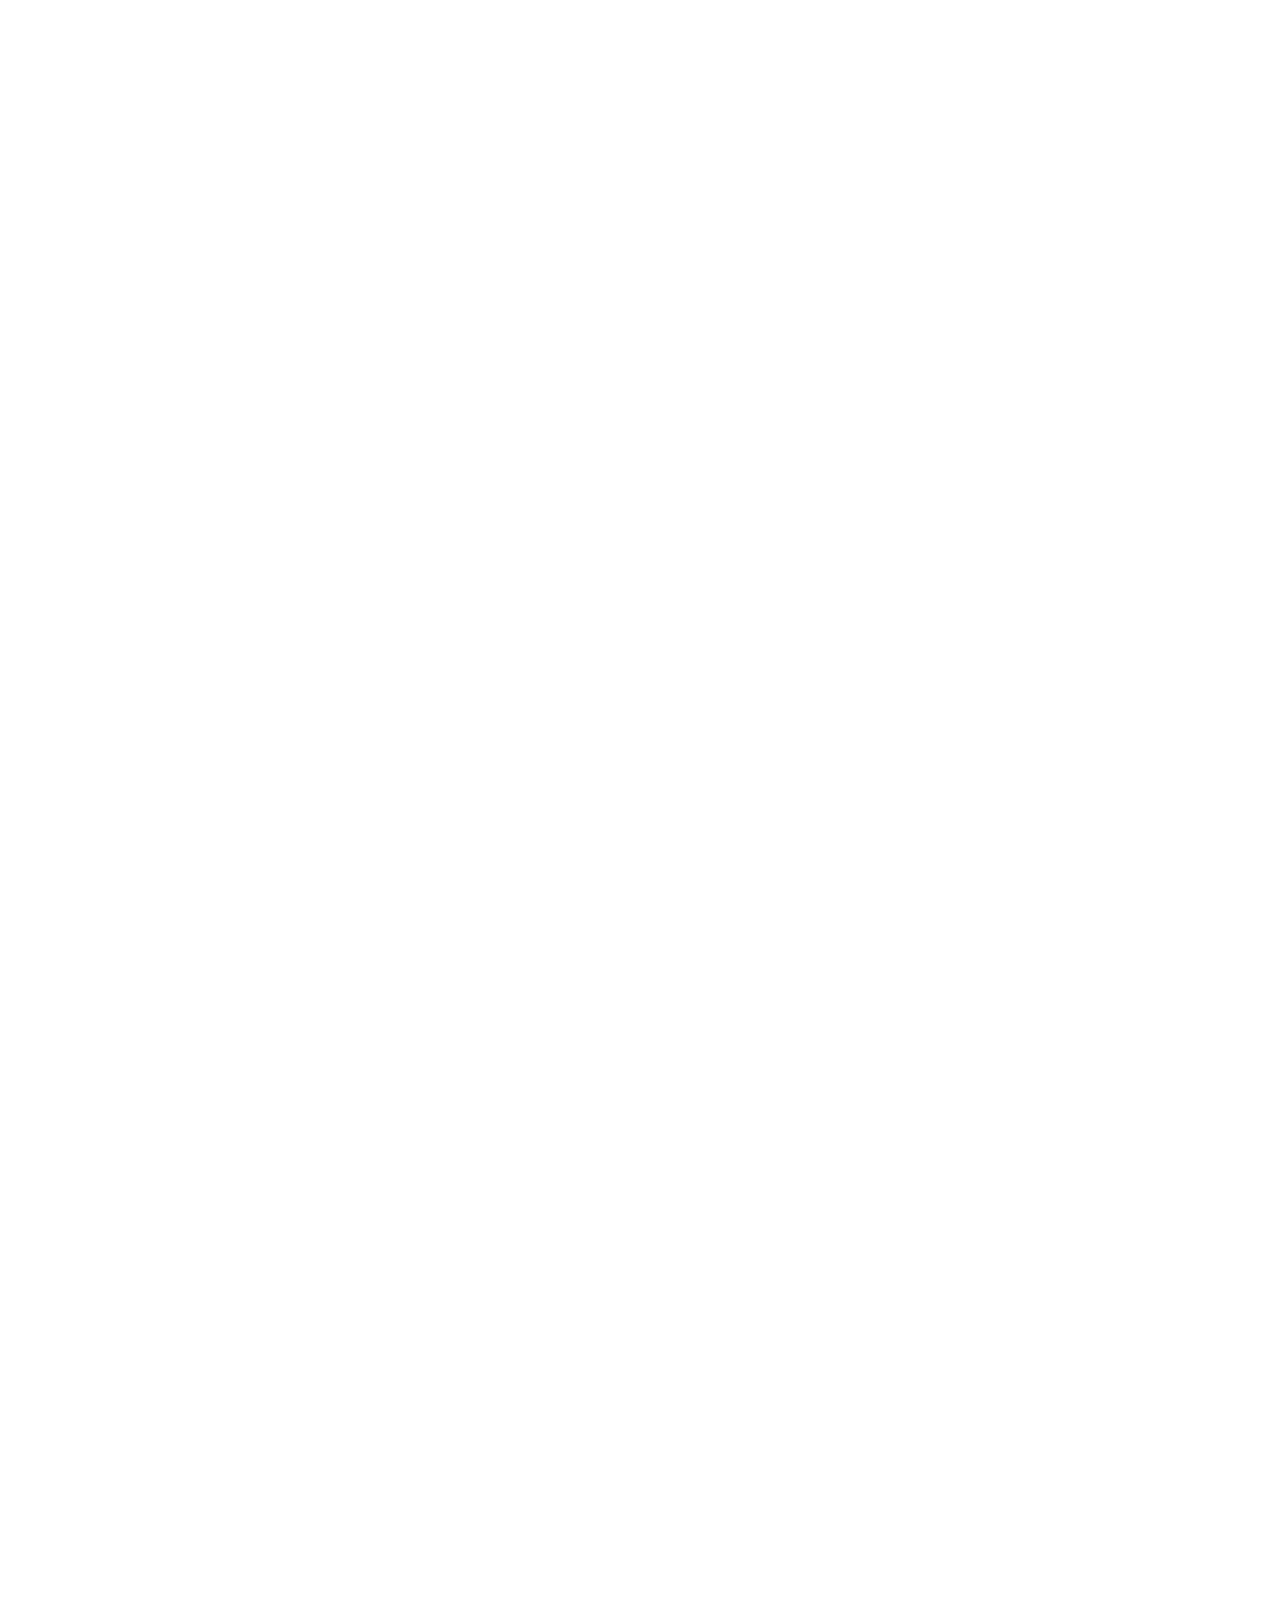
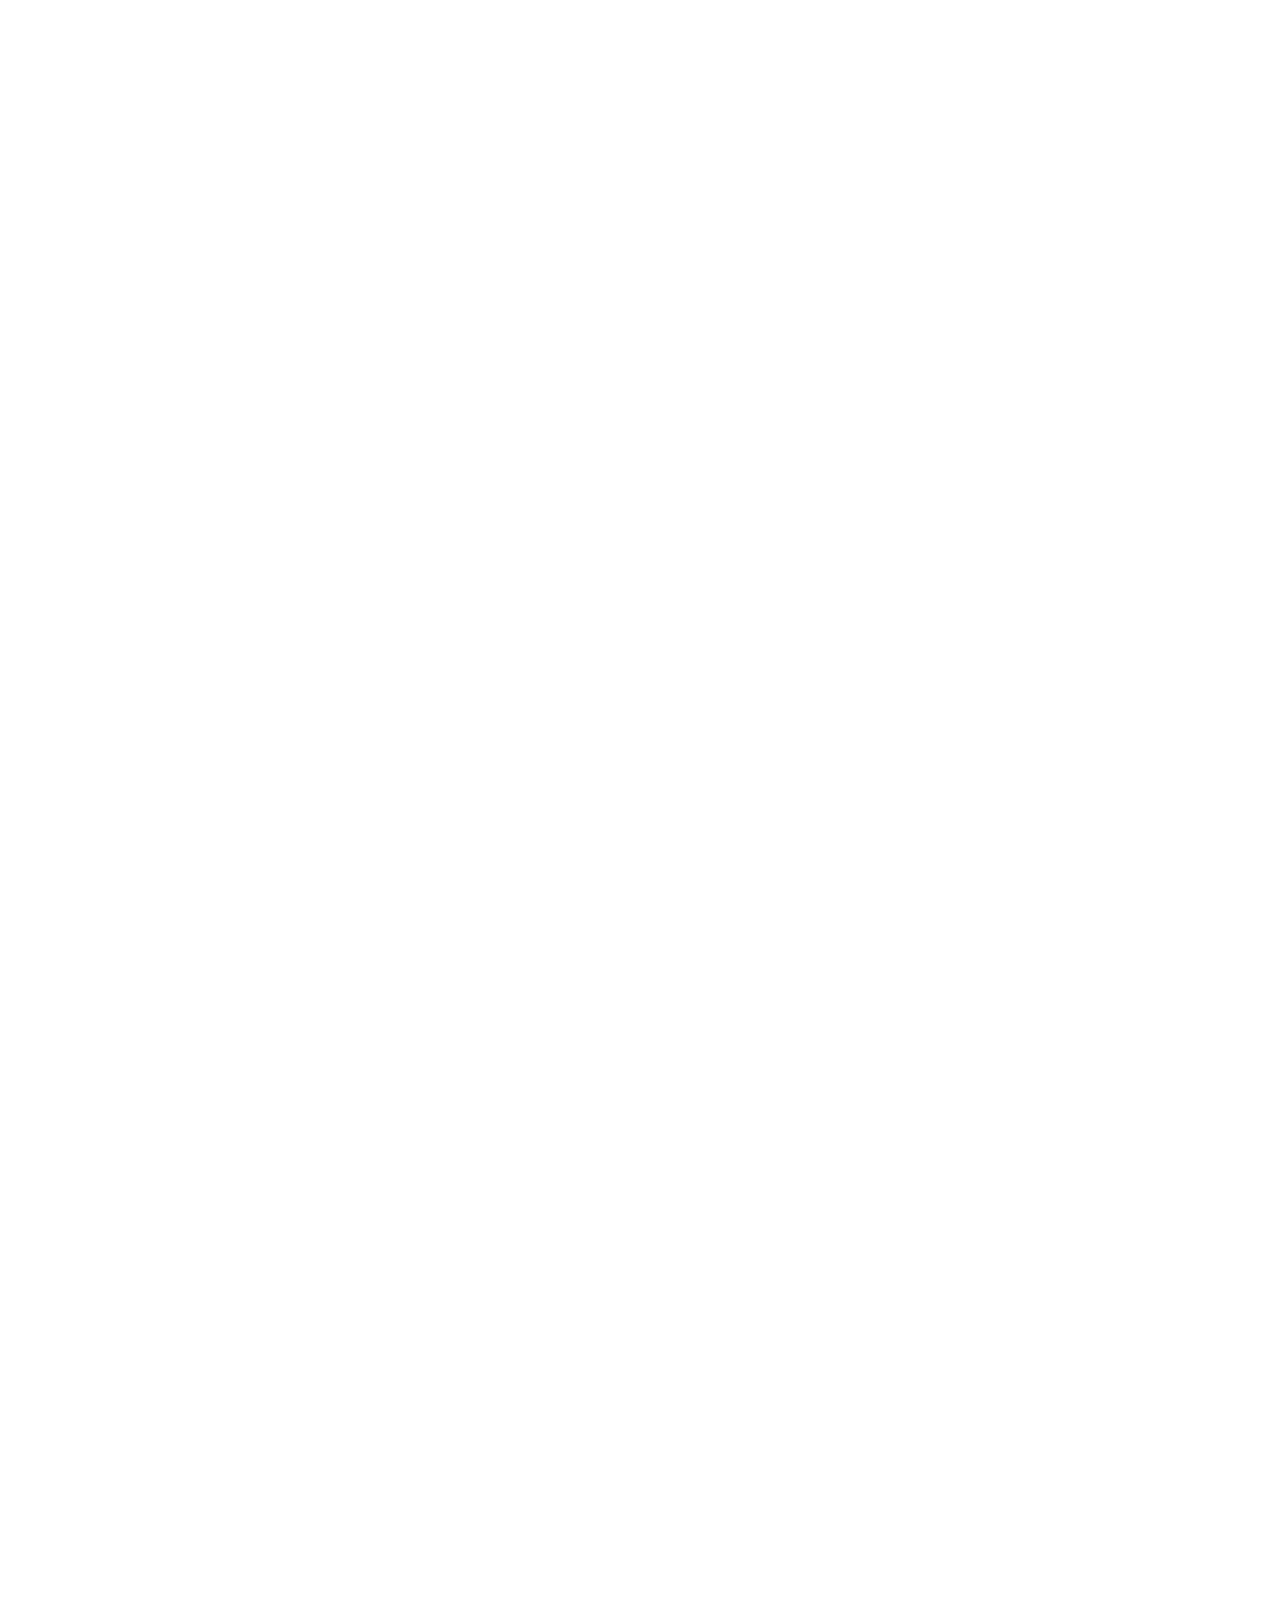
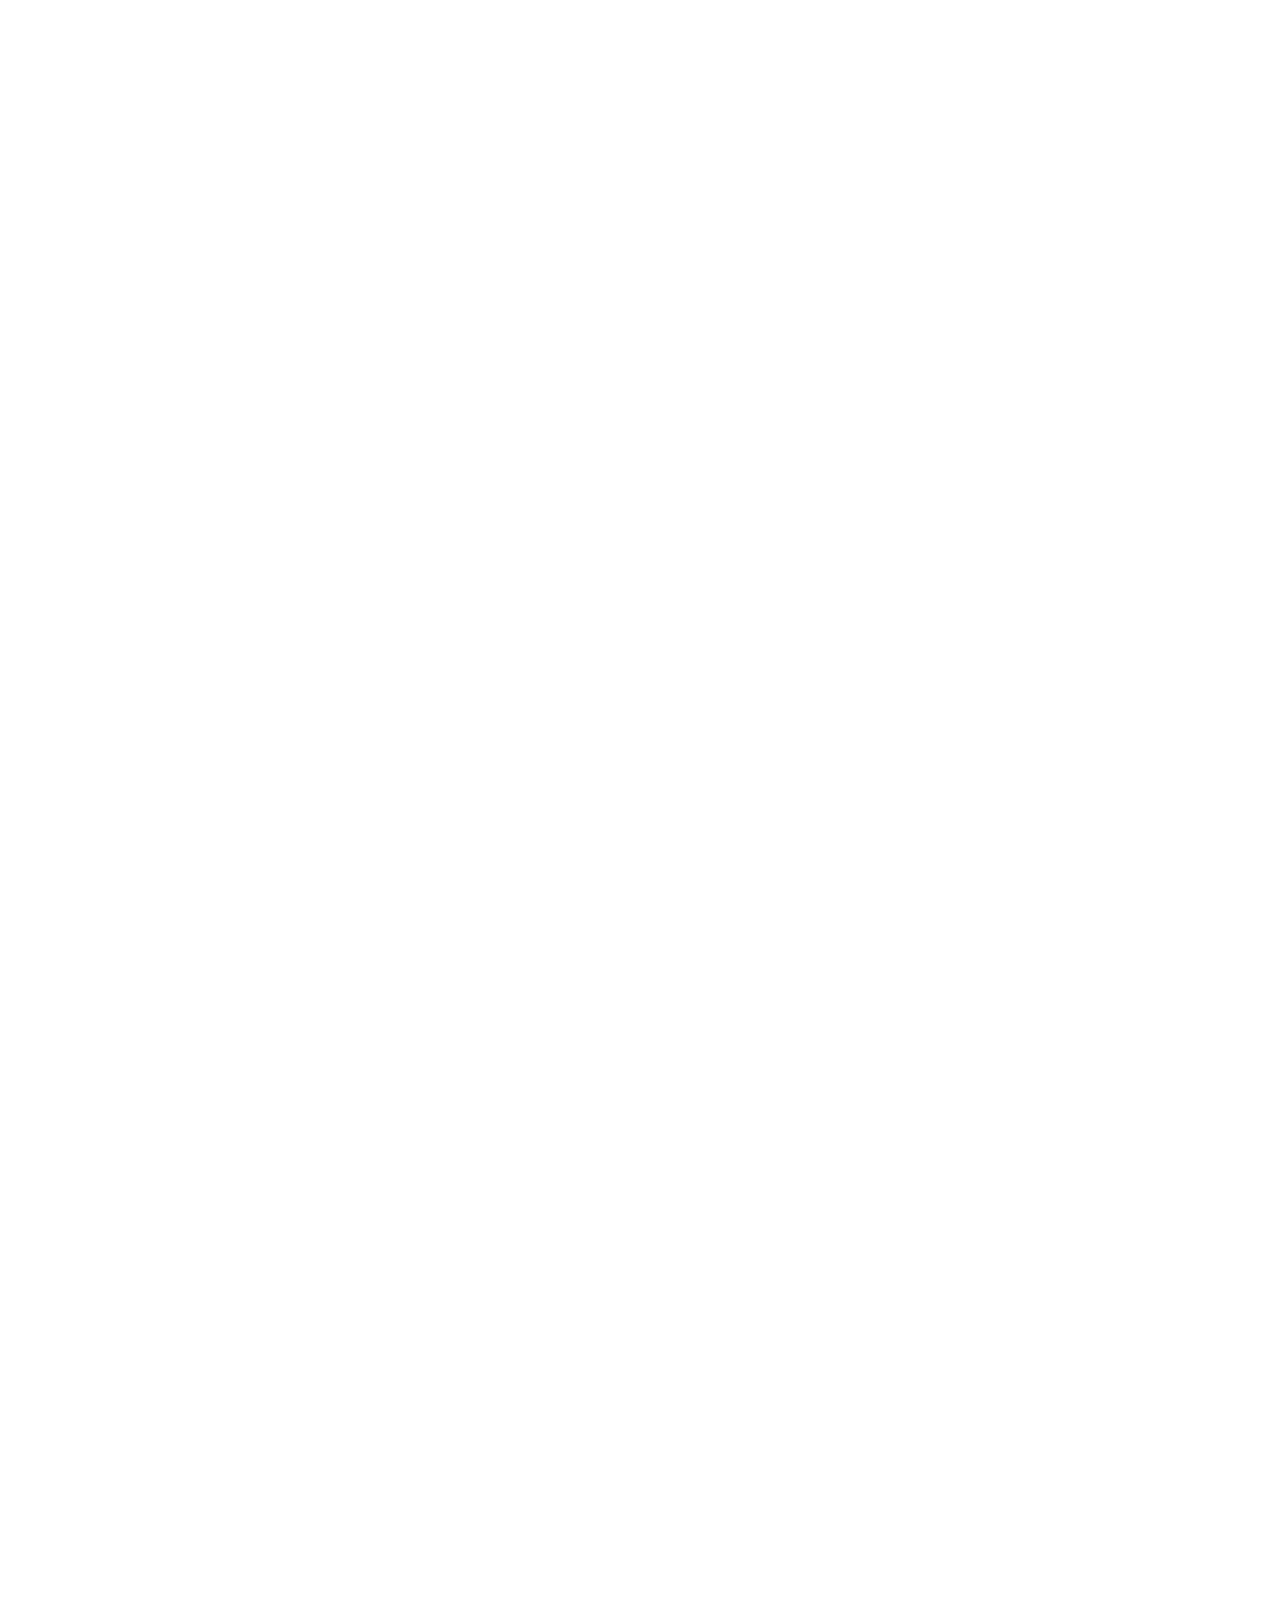
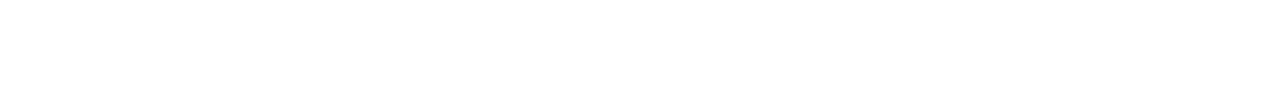
==== index.html @ c651c65e "make index" ====
<!--
Google IO 2012 HTML5 Slide Template

Authors: Eric Bidelman <ebidel@gmail.com>
         Luke Mahé <lukem@google.com>

URL: https://code.google.com/p/io-2012-slides
-->
<!DOCTYPE html>
<html>
<head>
  <title>Google IO 2012 catch-up!</title>
  <meta charset="utf-8">
  <meta http-equiv="X-UA-Compatible" content="chrome=1">
  <!--<meta name="viewport" content="width=device-width, initial-scale=1.0, minimum-scale=1.0">-->
  <!--<meta name="viewport" content="width=device-width, initial-scale=1.0">-->
  <!--This one seems to work all the time, but really small on ipad-->
  <!--<meta name="viewport" content="initial-scale=0.4">-->
  <meta name="apple-mobile-web-app-capable" content="yes">
  <link rel="stylesheet" media="all" href="theme/css/default.css">
  <link rel="stylesheet" media="only screen and (max-device-width: 480px)" href="theme/css/phone.css">
  <base target="_blank"> <!-- This amazingness opens all links in a new tab. -->
  <script data-main="js/slides" src="js/require-1.0.8.min.js"></script>
</head>
<body style="opacity: 0">

<slides class="layout-widescreen">

  <slide class="logoslide nobackground">
    <article class="flexbox vcenter">
      <span><img src="images/google_developers_logo.png"></span>
    </article>
  </slide>

  <slide class="title-slide segue nobackground">
    <aside class="gdbar"><img src="images/google_developers_icon_128.png"></aside>
    <!-- The content of this hgroup is replaced programmatically through the slide_config.json. -->
    <hgroup class="auto-fadein">
    
      <h1 data-config-title>aaaa<!-- populated from slide_config.json --></h1>
      <h2 data-config-subtitle><!-- populated from slide_config.json --></h2>
      <p data-config-presenter><!-- populated from slide_config.json --></p>
      
    </hgroup>
  </slide>

  <slide>
    <hgroup>
      <h2>Google I/Oって何？</h2>
    </hgroup>
    <article>
    <img src="images/27-09_37_22-01-_MG_0013.jpg" align="right" width="40%" class="reflect" alt="Description" title="Description">
    <li>Google Innovation in the Open</li><br>
      <ul>
        <li>Google主催の開発者イベント。<br>
          <ul>
            <li>Googleやオープンテクノロジを使ったウェブアプリケーションを主題とする。</li><br>
          </ul>
        </li>
        <li>2008年から毎年5月に、サンフランシスコで開催されている。</li><br>
        <li>最新端末が参加者全員に無償配布される。</li>
      </ul>
      <footer class="source">Google Developers .</footer>
    </article>
  </slide>

  <slide>
    <hgroup>
      <h2>会場の様子</h2>
    </hgroup>
    <article>
      <img src="images/27-08_28_54-01-_MG_0075.jpg" width="75%" class="reflect" alt="Description" title="Description">
      <footer class="source">Google Developers .</footer>
    </article>
  </slide>

  <slide>
    <hgroup>
      <h2>会場の様子</h2>
    </hgroup>
    <article>
      <img src="images/27-08_39_38-01-_MG_0172.jpg" width="75%" class="reflect" alt="Description" title="Description">
      <footer class="source">Google Developers .</footer>
    </article>
  </slide>

  <slide>
    <hgroup>
      <h2>会場の様子</h2>
    </hgroup>
    <article>
      <img src="images/_MG_7759.jpg" width="75%" class="reflect" alt="Description" title="Description">
      <footer class="source">Google Developers .</footer>
    </article>
  </slide>

  <slide>
    <hgroup>
      <h2>会場の様子</h2>
    </hgroup>
    <article>
      <img src="images/27-21_45_22-01-_MG_0387.jpg" width="75%" class="reflect" alt="Description" title="Description">
      <footer class="source">Google Developers .</footer>
    </article>
  </slide>

  <slide>
    <hgroup>
      <h2>私が注目した発表タイトル</h2>
    </hgroup>
    <article>
    <ul>
      <li>Android 4.1</li>
      <li>Nexus 7</li>
      <li>Nexus Q</li>
      <li>chromebox</li>
      <li>ADK2(ADK2012)</li>
      <li>Google Glass</li>
      <li>Google Compute Engine</li>
    </ul>
    </article>
  </slide>

  <slide class="thank-you-slide segue nobackground">
    <aside class="gdbar right"><img src="images/google_developers_icon_128.png"></aside>
    <article class="flexbox vleft auto-fadein">
      <h2>&lt;乞うご期待&gt;</h2>
      <p></p>
    </article>
    <p class="auto-fadein" data-config-contact>
      <!-- populated from slide_config.json -->
    </p>
  </slide>

  <slide>
    <hgroup>
      <h2>Android 4.1</h2>
    </hgroup>
    <article>
    <img src="images/27-09_37_22-01-_MG_0013.jpg" align="right" width="40%" class="reflect" alt="Description" title="Description">
    <ul>
      <li>とにかく早くなった！Chromeブラウザも早くなった！
        <ul>
          <li>Chromeブラウザが標準になったのでPhoneGapで作ったアプリも早くなるはず！</li>
        </ul>
      </li>
    </ul>
    <footer class="source">https://plus.google.com/u/1/photos/111395306401981598462/albums/5754350847381371809/5758812696711322530 : Google Developers .</footer>
    </article>
  </slide>

  <slide>
    <hgroup>
      <h2>Slide with Bullets that Build</h2>
      <h3>Subtitle Placeholder</h3>
    </hgroup>
    <article>
      <p>A list where items build:</p>
      <ul class="build">
        <li>Pressing 'h' highlights code snippets</li>
        <li>Pressing 'p' toggles speaker notes (if they're on the current slide)</li>
        <li>Pressing 'f' toggles fullscreen viewing</li>
        <li>Pressing 'w' toggles widescreen</li>
        <li>Pressing 'o' toggles overview mode</li>
        <li>Pressing 'ESC' toggles off these goodies</li>
      </ul>
      <p>Another list, but items fade as they build:</p>
      <ul class="build fade">
        <li>Hover over me!</li>
        <li>Hover over me!</li>
        <li>Hover over me!</li>
      </ul>
    </article>
  </slide>

  <slide>
    <hgroup>
      <h2>Slide with (Smaller Font)</h2>
    </hgroup>
    <article class="smaller">
      <ul>
        <li>All <a href="http://google.com">links</a> open in new tabs.</li>
        <li>To change that this, add <code>target="_self"</code> to the link.</li>
      </ul>
    </article>
  </slide>

  <slide hidden>
    Hidden slides are left out of the presentation.
  </slide>

  <slide>
    <hgroup>
      <h2>Code Slide (with Subtitle Placeholder)</h2>
      <h3>Subtitle Placeholder</h3>
    </hgroup>
    <article>
      <p>Press 'h' to highlight important sections of code (wrapped in <code>&lt;b&gt;</code>).</p>
      <pre class="prettyprint" data-lang="javascript">
&lt;script type='text/javascript'&gt;
  // Say hello world until the user starts questioning
  // the meaningfulness of their existence.
  function helloWorld(world) {
    <b>for (var i = 42; --i &gt;= 0;) {
      alert('Hello ' + String(world));
    }</b>
  }
&lt;/script&gt;
</pre>
    </article>
  </slide>

  <slide>
    <hgroup>
      <h2>Code Slide (Smaller Font)</h2>
    </hgroup>
    <article class="smaller">
      <pre class="prettyprint" data-lang="javascript">
// Say hello world until the user starts questioning
// the meaningfulness of their existence.
function helloWorld(world) {
  for (var i = 42; --i &gt;= 0;) {
    alert('Hello ' + String(world));
  }
}
</pre>
<pre class="prettyprint" data-lang="css">
&lt;style&gt;
  p { color: pink }
  b { color: blue }
&lt;/style&gt;
</pre>
<pre class="prettyprint" data-lang="html">
&lt;!DOCTYPE html>
&lt;html>
&lt;head>
  &lt;title>My Awesome Page&lt;/title>
&lt;/head>
&lt;body>
  &lt;p&gt;Hello world&lt;/p&gt;
&lt;body>
&lt;/html>
</pre>
    </article>
  </slide>

  <slide>
    <aside class="note">
      <section>
        <ul>
          <li>Point I wanted to make #1</li>
          <li>Point I wanted to make #2</li>
          <li>Point I wanted to make #3</li>
          <li>Example <a href="#">link</a> in notes.</li>
        </ul>
        <p><b>Remember to say this tag line!</b></p>
      </section>
    </aside>
    <hgroup>
      <h2>Slide with Speaker Notes</h2>
    </hgroup>
    <article>
      <p>Press 'p' to toggle speaker notes.</p>
    </article>
  </slide>

  <slide>
    <aside class="note">
      <section>
        <ul>
          <li>See this amazing link: <a href="http://www.google.com">link</a>.</li>
        </ul>
        <p><b>Remember to say this tag line!</b></p>
      </section>
    </aside>
    <hgroup>
      <h2>Presenter Mode</h2>
    </hgroup>
    <article>
      <p>Add <code><a href="?presentme=true" target="_self">?presentme=true</a></code> to the URL to enabled presenter mode.
      This setting is sticky, meaning refreshing the page will persist presenter
      mode.</p>
      <p>Hit <code><a href="?presentme=false" target="_self">?presentme=false</a></code> to disable presenter mode.</p>
    </article>
  </slide>

  <slide>
    <hgroup>
      <h2>Slide with Image</h2>
    </hgroup>
    <article>
      <img src="images/chart.png" class="reflect" alt="Description" title="Description">
      <footer class="source">source: place source info here</footer>
    </article>
  </slide>

  <slide>
    <hgroup>
      <h2>Slide with Image (Centered horz/vert)</h2>
    </hgroup>
    <article class="flexbox vcenter">
      <img src="images/barchart.png" alt="Description" title="Description">
      <footer class="source">source: place source info here</footer>
    </article>
  </slide>

  <slide>
    <hgroup>
      <h2>Table Option A</h2>
      <h3>Subtitle Placeholder</h3>
    </hgroup>
    <article>
      <table>
        <tr>
          <th></th><th>Column 1</th><th>Column 2</th><th>Column 3</th><th>Column 4</th>
        </tr>
        <tr>
          <td>Row 1</td><td>placeholder</td><td class="highlight">placeholder</td><td>placeholder</td><td>placeholder</td>
        </tr>
        <tr>
          <td>Row 2</td><td>placeholder</td><td>placeholder</td><td>placeholder</td><td>placeholder</td>
        </tr>
        <tr>
          <td>Row 3</td><td>placeholder</td><td>placeholder</td><td>placeholder</td><td>placeholder</td>
        </tr>
        <tr>
          <td>Row 4</td><td>placeholder</td><td>placeholder</td><td>placeholder</td><td>placeholder</td>
        </tr>
        <tr>
          <td>Row 5</td><td>placeholder</td><td>placeholder</td><td>placeholder</td><td>placeholder</td>
        </tr>
      </table>
    </article>
  </slide>

  <slide>
    <hgroup>
      <h2>Table Option A (Smaller Text)</h2>
      <h3>Subtitle Placeholder</h3>
    </hgroup>
    <article class="smaller">
      <table>
        <tr>
          <th></th><th>Column 1</th><th>Column 2</th><th>Column 3</th><th>Column 4</th>
        </tr>
        <tr>
          <td>Row 1</td><td>placeholder</td><td class="highlight">placeholder</td><td>placeholder</td><td>placeholder</td>
        </tr>
        <tr>
          <td>Row 2</td><td>placeholder</td><td>placeholder</td><td>placeholder</td><td>placeholder</td>
        </tr>
        <tr>
          <td>Row 3</td><td>placeholder</td><td>placeholder</td><td>placeholder</td><td>placeholder</td>
        </tr>
        <tr>
          <td>Row 4</td><td>placeholder</td><td>placeholder</td><td>placeholder</td><td>placeholder</td>
        </tr>
        <tr>
          <td>Row 5</td><td>placeholder</td><td>placeholder</td><td>placeholder</td><td>placeholder</td>
        </tr>
      </table>
    </article>
  </slide>

  <slide>
    <hgroup>
      <h2>Table Option B</h2>
      <h3>Subtitle Placeholder</h3>
    </hgroup>
    <article>
      <table class="rows">
        <tr>
          <th>Header 1</th><td>placeholder</td><td class="highlight">placeholder</td><td>placeholder</td>
        </tr>
        <tr>
          <th>Header 2</th><td>placeholder</td><td>placeholder</td><td>placeholder</td>
        </tr>
        <tr>
          <th>Header 3</th><td>placeholder</td><td>placeholder</td><td>placeholder</td>
        </tr>
        <tr>
          <th>Header 4</th><td>placeholder</td><td>placeholder</td><td>placeholder</td>
        </tr>
        <tr>
          <th>Header 5</th><td>placeholder</td><td>placeholder</td><td>placeholder</td>
        </tr>
      </table>
    </article>
  </slide>

  <slide>
    <hgroup>
      <h2>Slide Styles</h2>
    </hgroup>
    <article class="smaller">
      <div class="columns-2">
        <ul>
          <li class="red">class="red"</li>
          <li class="red2">class="red2"</li>
          <li class="red3">class="red3"</li>
          <li class="blue">class="blue"</li>
          <li class="blue2">class="blue2"</li>
          <li class="blue3">class="blue3"</li>
          <li class="green">class="green"</li>
          <li class="green2">class="green2"</li>
        </ul>
        <ul>
          <li class="green3">class="green3"</li>
          <li class="yellow">class="yellow"</li>
          <li class="yellow2">class="yellow2"</li>
          <li class="yellow3">class="yellow3"</li>
          <li class="gray">class="gray"</li>
          <li class="gray2">class="gray2"</li>
          <li class="gray3">class="gray3"</li>
          <li class="gray4">class="gray4"</li>
        </ul>
      </div>
      <div class="centered" style="margin-top:2em">
        I am centered text with a <button>Button</button> and <button disabled>Disabled</button> button.
      </div>
    </article>
  </slide>

  <slide class="segue dark nobackground">
    <aside class="gdbar"><img src="images/google_developers_icon_128.png"></aside>
    <hgroup class="auto-fadein">
      <h2>Segue Slide</h2>
      <h3>Subtitle Placeholder</h3>
    </hgroup>
  </slide>

  <slide class="fill nobackground" style="background-image: url(images/sky.jpg)">
    <hgroup>
      <h2 class="white">Full Image (with Optional Header)</h2>
    </hgroup>
    <footer class="source white">www.flickr.com/photos/25797459@N06/5438799763/</footer>
  </slide>

  <slide class="segue dark quote nobackground">
    <aside class="gdbar right bottom"><img src="images/google_developers_icon_128.png"></aside>
    <article class="flexbox vleft auto-fadein">
      <q>
        This is an example of quote text.
      </q>
      <div class="author">
        Name<br>
        Company
      </div>
    </article>
  </slide>

  <slide>
    <hgroup>
      <h2>Slide with Iframe</h2>
    </hgroup>
    <article>
      <iframe data-src="http://www.google.com/doodle4google/history.html"></iframe>
    </article>
  </slide>

  <slide>
    <article>
      <iframe data-src="http://www.google.com/doodle4google/history.html"></iframe>
    </article>
  </slide>

  <slide class="thank-you-slide segue nobackground">
    <aside class="gdbar right"><img src="images/google_developers_icon_128.png"></aside>
    <article class="flexbox vleft auto-fadein">
      <h2>&lt;Thank You!&gt;</h2>
      <p>Important contact information goes here.</p>
    </article>
    <p class="auto-fadein" data-config-contact>
      <!-- populated from slide_config.json -->
    </p>
  </slide>

  <slide class="logoslide dark nobackground">
    <article class="flexbox vcenter">
      <span><img src="images/google_developers_logo_white.png"></span>
    </article>
  </slide>

  <slide class="backdrop"></slide>

</slides>

<script>
var _gaq = _gaq || [];
_gaq.push(['_setAccount', 'UA-XXXXXXXX-1']);
_gaq.push(['_trackPageview']);

(function() {
  var ga = document.createElement('script'); ga.type = 'text/javascript'; ga.async = true;
  ga.src = ('https:' == document.location.protocol ? 'https://ssl' : 'http://www') + '.google-analytics.com/ga.js';
  var s = document.getElementsByTagName('script')[0]; s.parentNode.insertBefore(ga, s);
})();
</script>

<!--[if IE]>
  <script src="http://ajax.googleapis.com/ajax/libs/chrome-frame/1/CFInstall.min.js"></script>
  <script>CFInstall.check({mode: 'overlay'});</script>
<![endif]-->
</body>
</html>
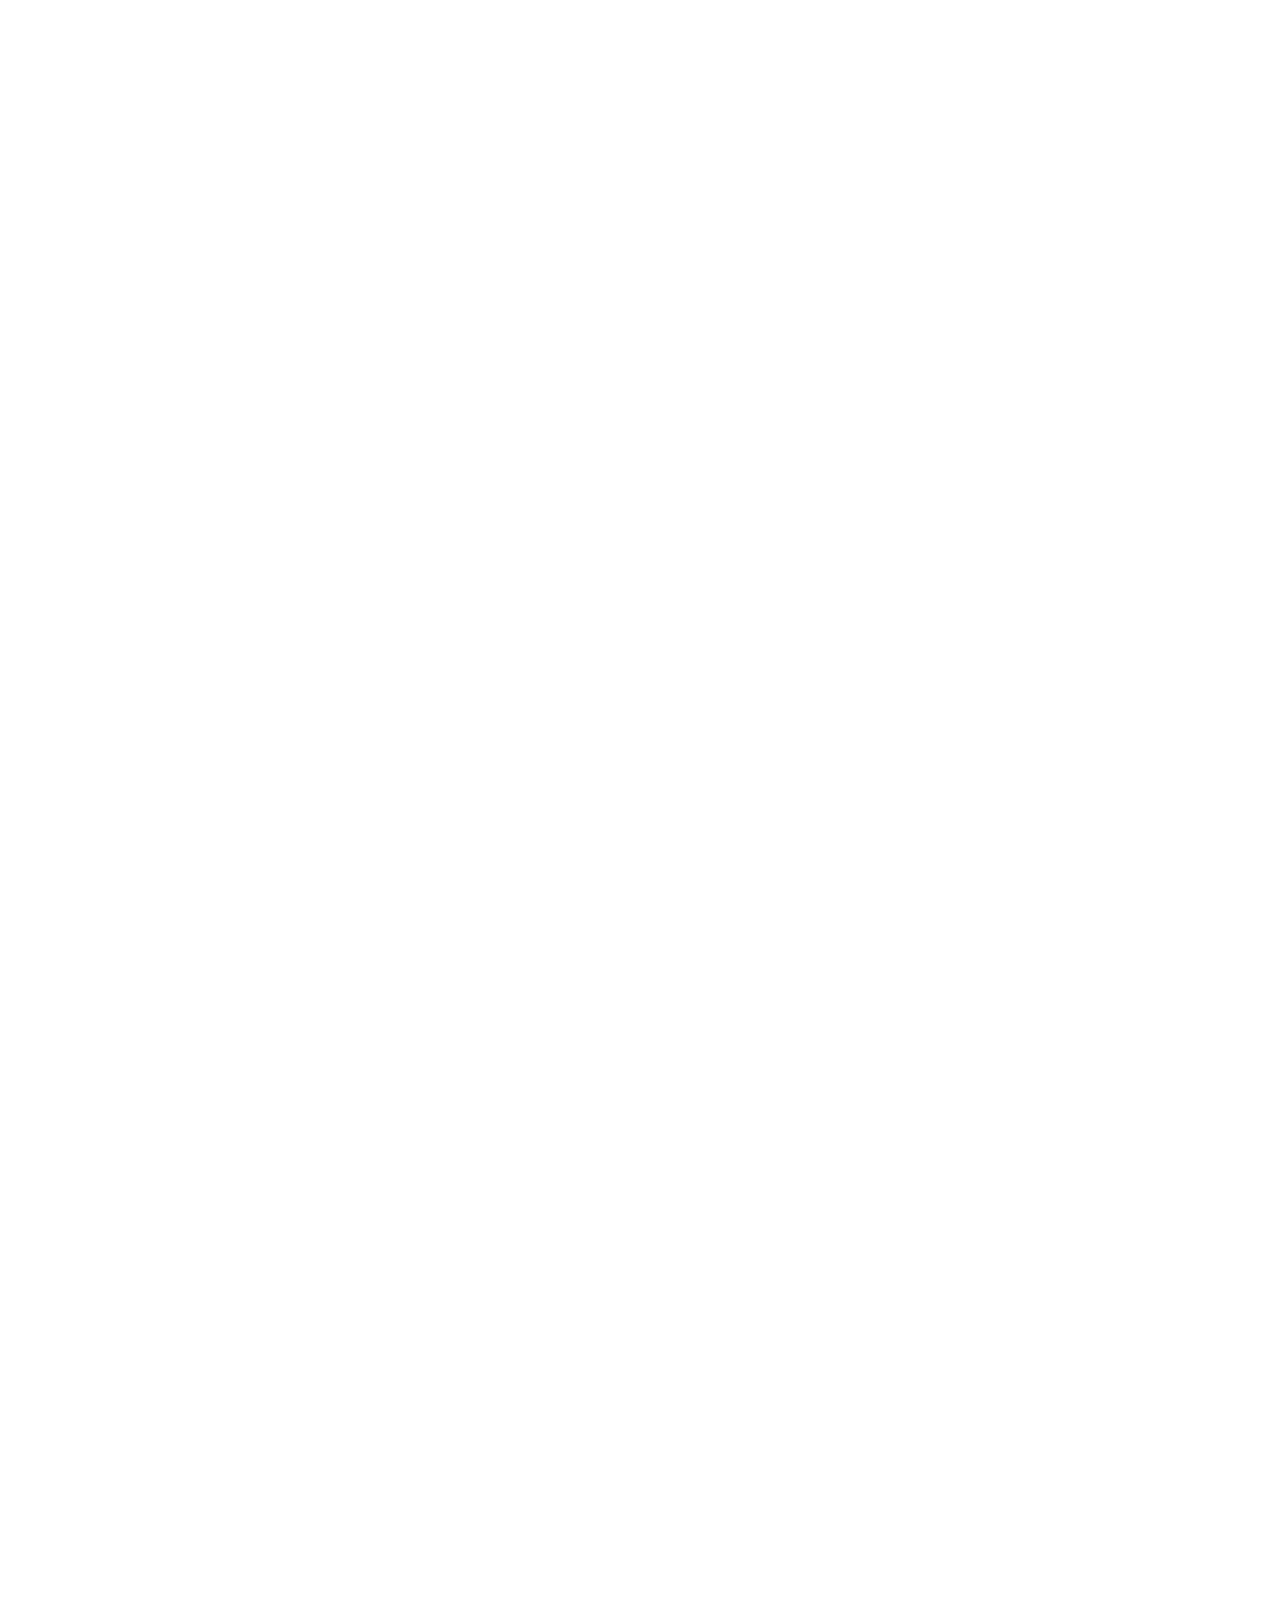
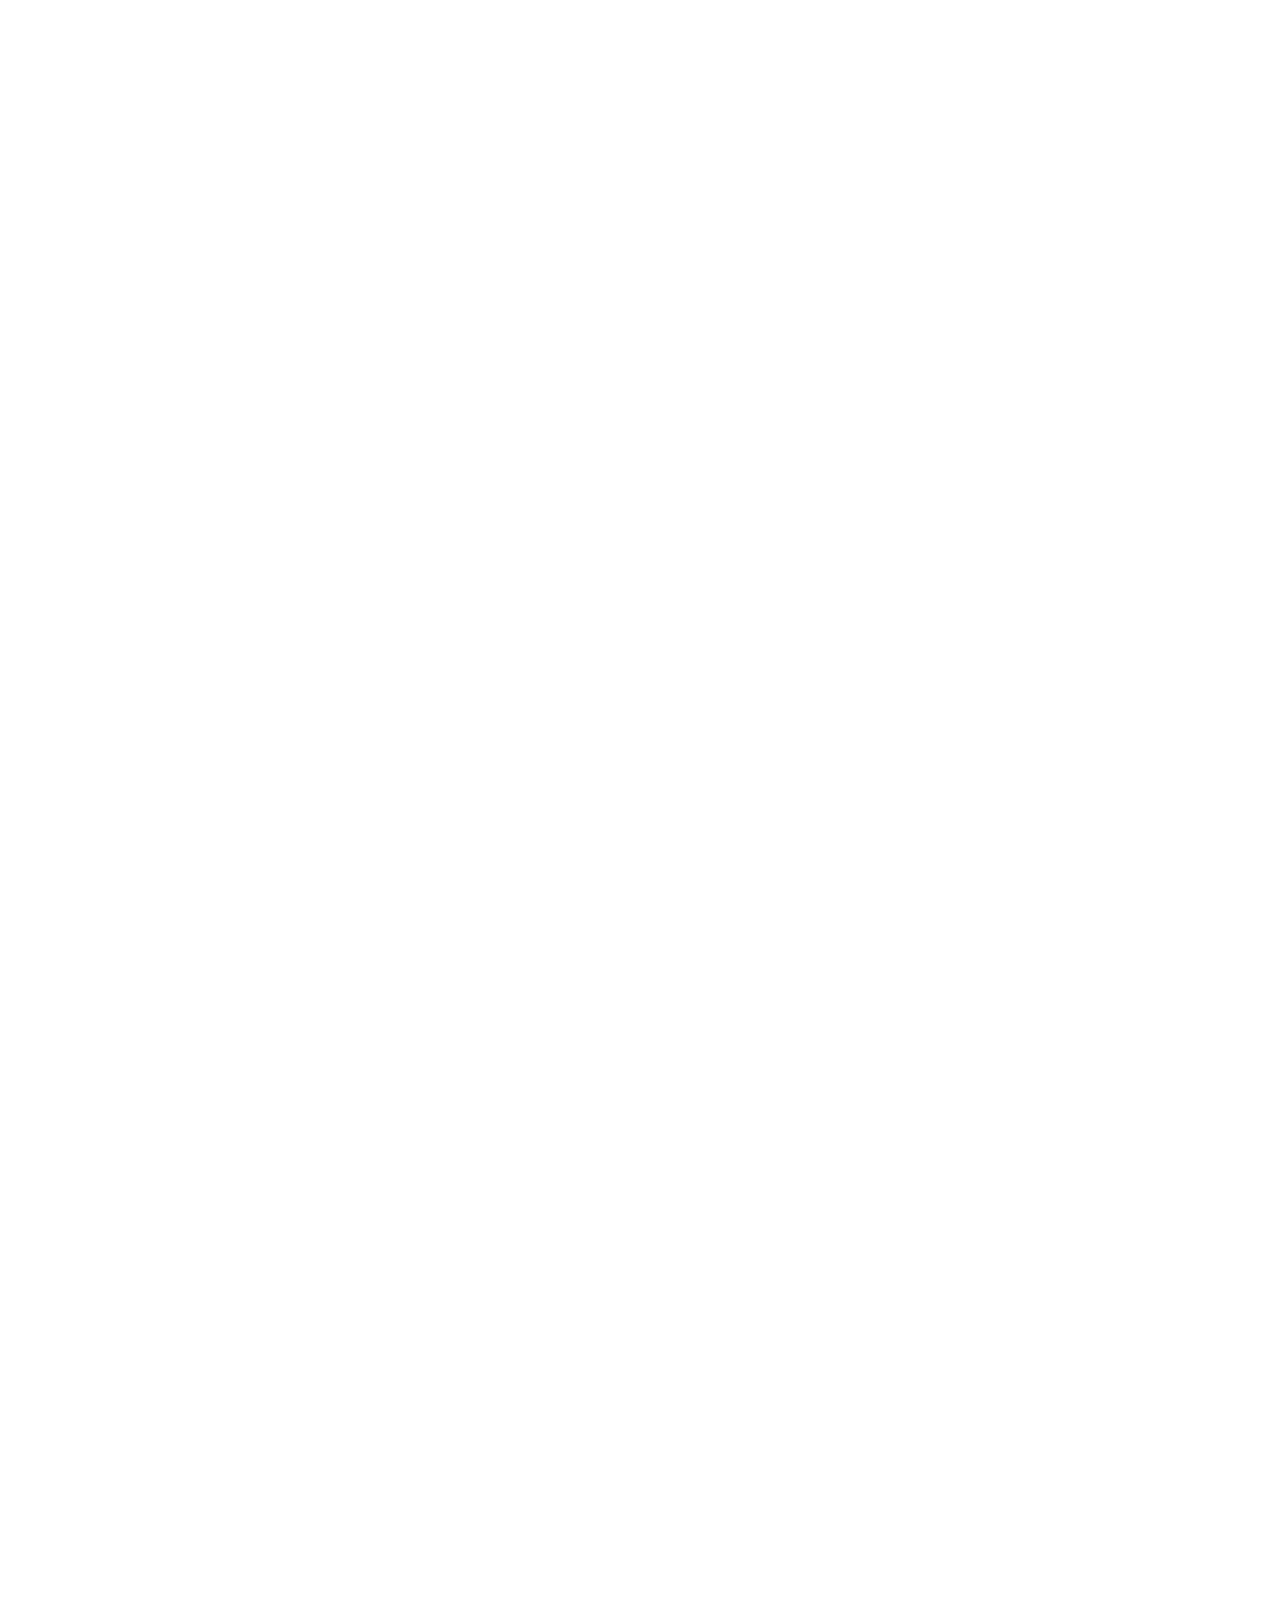
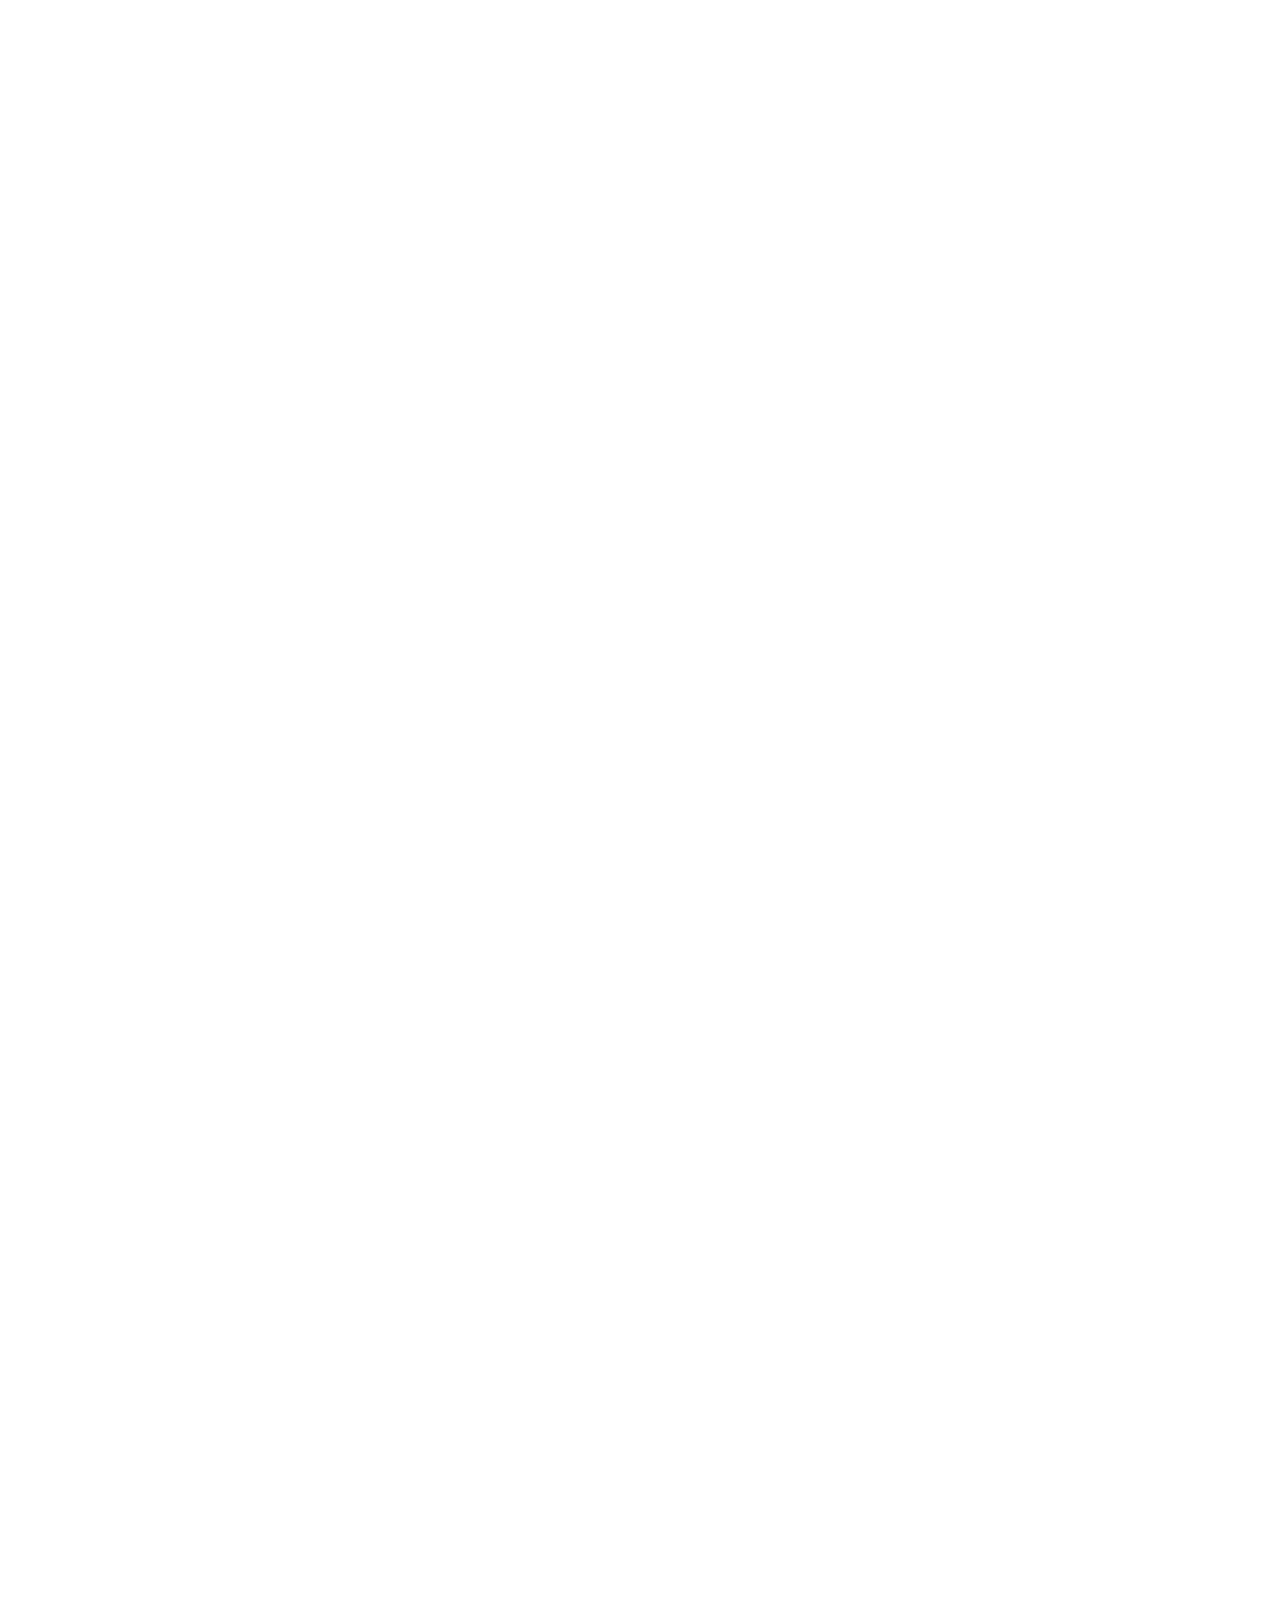
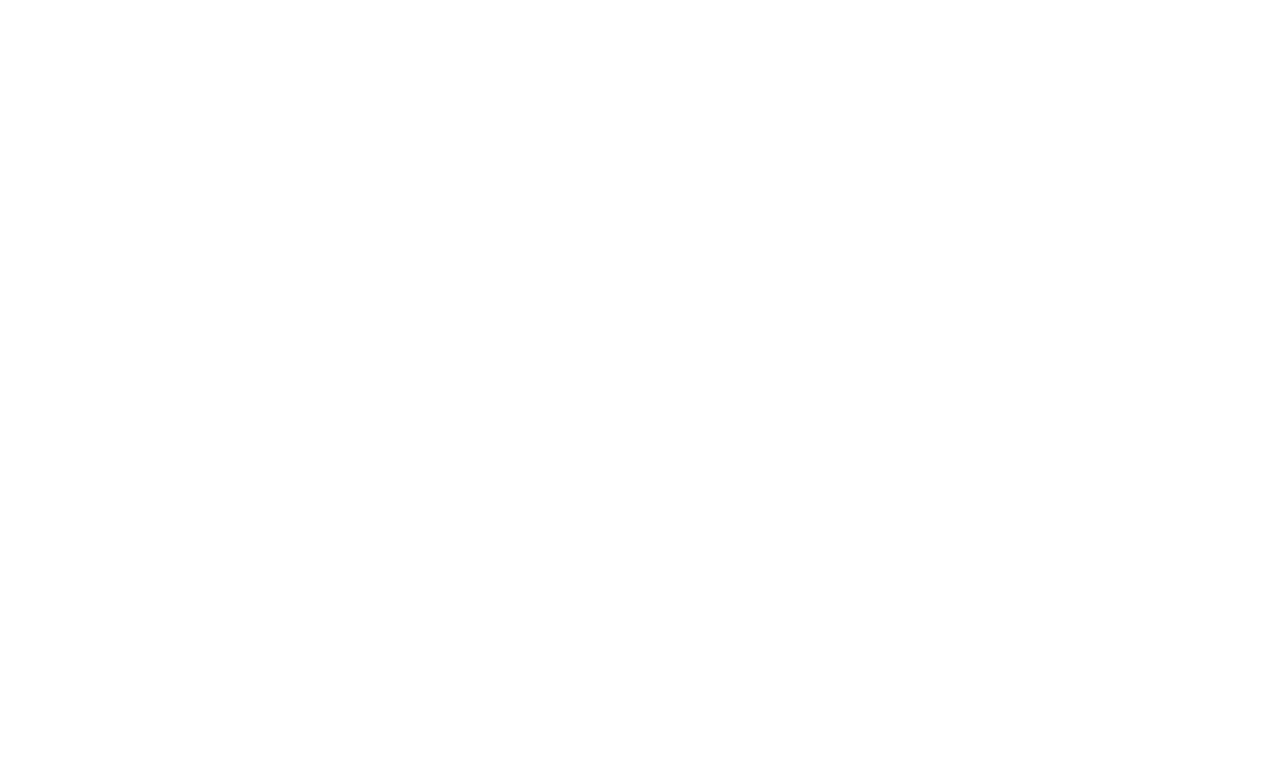
==== commit 6c4090af: "jpg -> png" ====
--- a/index.html
+++ b/index.html
@@ -49,7 +49,7 @@
       <h2>Google I/Oって何？</h2>
     </hgroup>
     <article>
-    <img src="images/27-09_37_22-01-_MG_0013.jpg" align="right" width="40%" class="reflect" alt="Description" title="Description">
+    <img src="images/27-09_37_22-01-_MG_0013.PNG" align="right" width="40%" class="reflect" alt="Description" title="Description">
     <li>Google Innovation in the Open</li><br>
       <ul>
         <li>Google主催の開発者イベント。<br>
@@ -69,7 +69,7 @@
       <h2>会場の様子</h2>
     </hgroup>
     <article>
-      <img src="images/27-08_28_54-01-_MG_0075.jpg" width="75%" class="reflect" alt="Description" title="Description">
+      <img src="images/27-08_28_54-01-_MG_0075.JPG" width="75%" class="reflect" alt="Description" title="Description">
       <footer class="source">Google Developers .</footer>
     </article>
   </slide>
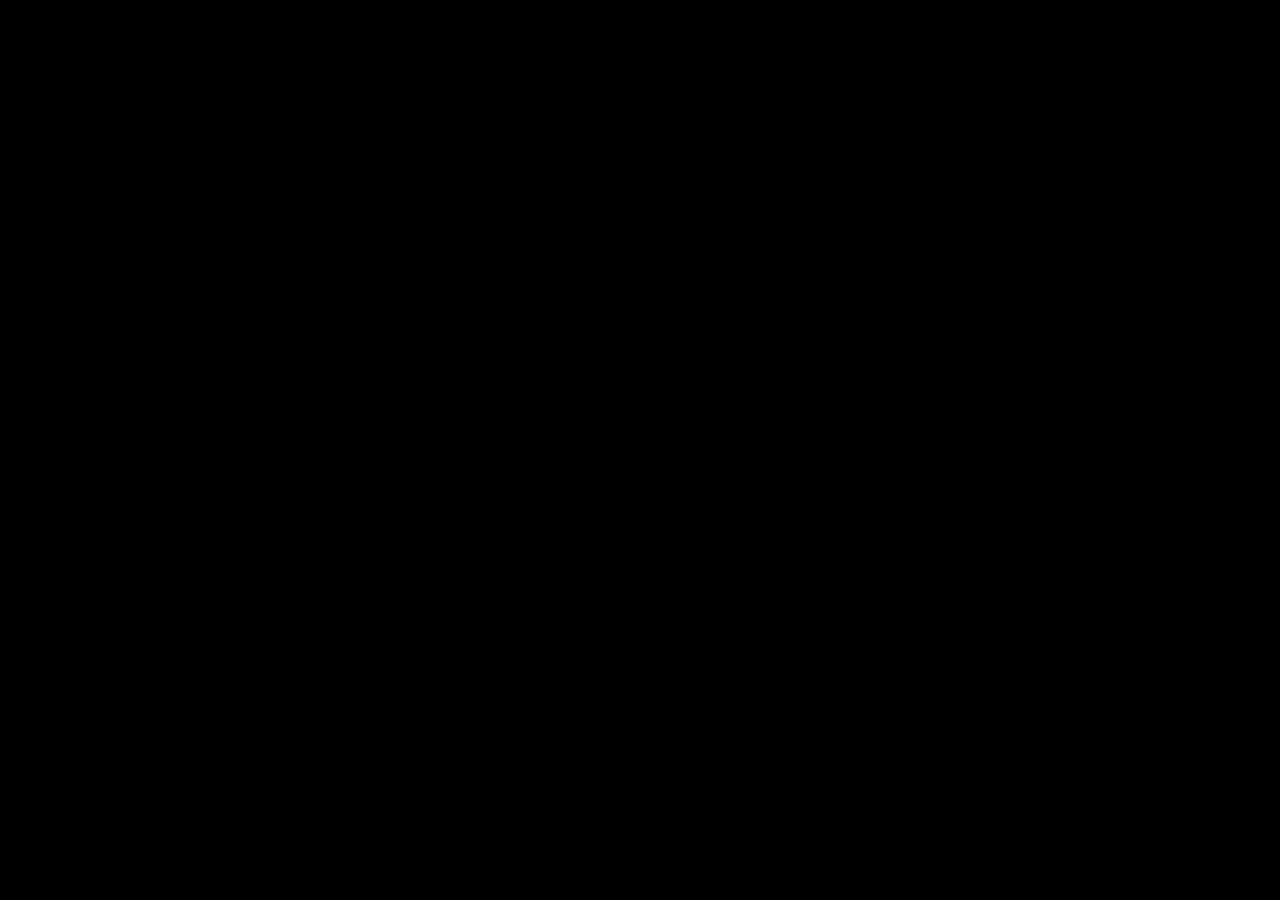
==== commit ddc4c4cb: "暑いなぁ" ====
--- a/index.html
+++ b/index.html
@@ -46,67 +46,42 @@
 
   <slide>
     <hgroup>
-      <h2>Google I/Oって何？</h2>
+      <h2>What is Google I/O?</h2>
     </hgroup>
     <article>
-    <img src="images/27-09_37_22-01-_MG_0013.PNG" align="right" width="40%" class="reflect" alt="Description" title="Description">
+    <img src="images/27-09_37_22-01-_MG_0013.JPG" align="right" width="40%" class="reflect" alt="Description" title="Description">
     <li>Google Innovation in the Open</li><br>
       <ul>
-        <li>Google主催の開発者イベント。<br>
-          <ul>
-            <li>Googleやオープンテクノロジを使ったウェブアプリケーションを主題とする。</li><br>
-          </ul>
-        </li>
-        <li>2008年から毎年5月に、サンフランシスコで開催されている。</li><br>
-        <li>最新端末が参加者全員に無償配布される。</li>
+        <li>Google I/O is an annual developer-focused conference held by Google in San Francisco, California.</li><br>
+        <li>Google I/O features highly technical, in-depth sessions focused on building web, mobile, and enterprise applications with Google and open web technologies.</li><br>
+        <li>Google I/O was started in 2008.</li>
       </ul>
-      <footer class="source">Google Developers .</footer>
+      <footer class="source">g+ : Google Developers .</footer>
     </article>
+  </slide>
+
+  <slide class="fill nobackground" style="background-image: url(images/27-08_28_54-01-_MG_0075.JPG)">
+    <footer class="source white">g+ : Google Developers .</footer>
+  </slide>
+
+
+  <slide class="fill nobackground" style="background-image: url(images/27-08_39_38-01-_MG_0172.JPG)">
+    <footer class="source white">g+ : Google Developers .</footer>
+  </slide>
+
+
+  <slide class="fill nobackground" style="background-image: url(images/_MG_7759.JPG)">
+    <footer class="source white">g+ : Google Developers .</footer>
+  </slide>
+
+
+  <slide class="fill nobackground" style="background-image: url(images/27-21_45_22-01-_MG_0387.JPG)">
+    <footer class="source white">g+ : Google Developers .</footer>
   </slide>
 
   <slide>
     <hgroup>
-      <h2>会場の様子</h2>
-    </hgroup>
-    <article>
-      <img src="images/27-08_28_54-01-_MG_0075.JPG" width="75%" class="reflect" alt="Description" title="Description">
-      <footer class="source">Google Developers .</footer>
-    </article>
-  </slide>
-
-  <slide>
-    <hgroup>
-      <h2>会場の様子</h2>
-    </hgroup>
-    <article>
-      <img src="images/27-08_39_38-01-_MG_0172.jpg" width="75%" class="reflect" alt="Description" title="Description">
-      <footer class="source">Google Developers .</footer>
-    </article>
-  </slide>
-
-  <slide>
-    <hgroup>
-      <h2>会場の様子</h2>
-    </hgroup>
-    <article>
-      <img src="images/_MG_7759.jpg" width="75%" class="reflect" alt="Description" title="Description">
-      <footer class="source">Google Developers .</footer>
-    </article>
-  </slide>
-
-  <slide>
-    <hgroup>
-      <h2>会場の様子</h2>
-    </hgroup>
-    <article>
-      <img src="images/27-21_45_22-01-_MG_0387.jpg" width="75%" class="reflect" alt="Description" title="Description">
-      <footer class="source">Google Developers .</footer>
-    </article>
-  </slide>
-
-  <slide>
-    <hgroup>
-      <h2>私が注目した発表タイトル</h2>
+      <h2>Featured Title</h2>
     </hgroup>
     <article>
     <ul>
@@ -121,332 +96,39 @@
     </article>
   </slide>
 
-  <slide class="thank-you-slide segue nobackground">
-    <aside class="gdbar right"><img src="images/google_developers_icon_128.png"></aside>
-    <article class="flexbox vleft auto-fadein">
-      <h2>&lt;乞うご期待&gt;</h2>
-      <p></p>
-    </article>
-    <p class="auto-fadein" data-config-contact>
-      <!-- populated from slide_config.json -->
-    </p>
+  <slide class="fill nobackground" style="background-image: url(images/27-09_43_14-01-IMG_0170.JPG)">
+    <hgroup>
+      <h2 class="white">Android 4.1</h2>
+    </hgroup>
+    <footer class="source white">g+ : Google Developers .</footer>
   </slide>
 
-  <slide>
+  <slide class="fill nobackground" style="background-image: url(images/google-io.jpg)">
     <hgroup>
-      <h2>Android 4.1</h2>
+      <h2 class="white">Android 4.1</h2>
     </hgroup>
-    <article>
-    <img src="images/27-09_37_22-01-_MG_0013.jpg" align="right" width="40%" class="reflect" alt="Description" title="Description">
-    <ul>
-      <li>とにかく早くなった！Chromeブラウザも早くなった！
-        <ul>
-          <li>Chromeブラウザが標準になったのでPhoneGapで作ったアプリも早くなるはず！</li>
-        </ul>
-      </li>
-    </ul>
-    <footer class="source">https://plus.google.com/u/1/photos/111395306401981598462/albums/5754350847381371809/5758812696711322530 : Google Developers .</footer>
-    </article>
+    <footer class="source white">http://www.businessinsider.com/google-io-day-2-keynote-live-blog-2012-6</footer>
   </slide>
 
-  <slide>
+  <slide class="fill nobackground" style="background-image: url(images/google-io.jpg)">
     <hgroup>
-      <h2>Slide with Bullets that Build</h2>
-      <h3>Subtitle Placeholder</h3>
+      <h2 class="white">Nexus 7</h2>
     </hgroup>
-    <article>
-      <p>A list where items build:</p>
-      <ul class="build">
-        <li>Pressing 'h' highlights code snippets</li>
-        <li>Pressing 'p' toggles speaker notes (if they're on the current slide)</li>
-        <li>Pressing 'f' toggles fullscreen viewing</li>
-        <li>Pressing 'w' toggles widescreen</li>
-        <li>Pressing 'o' toggles overview mode</li>
-        <li>Pressing 'ESC' toggles off these goodies</li>
-      </ul>
-      <p>Another list, but items fade as they build:</p>
-      <ul class="build fade">
-        <li>Hover over me!</li>
-        <li>Hover over me!</li>
-        <li>Hover over me!</li>
-      </ul>
-    </article>
+    <footer class="source white">g+ : Google Developers .</footer>
   </slide>
 
-  <slide>
+  <slide class="fill nobackground" style="background-image: url(images/google-io.jpg)">
     <hgroup>
-      <h2>Slide with (Smaller Font)</h2>
+      <h2 class="white">Android 4.1</h2>
     </hgroup>
-    <article class="smaller">
-      <ul>
-        <li>All <a href="http://google.com">links</a> open in new tabs.</li>
-        <li>To change that this, add <code>target="_self"</code> to the link.</li>
-      </ul>
-    </article>
+    <footer class="source white">g+ : Google Developers .</footer>
   </slide>
 
-  <slide hidden>
-    Hidden slides are left out of the presentation.
-  </slide>
-
-  <slide>
+  <slide class="fill nobackground" style="background-image: url(images/google-io.jpg)">
     <hgroup>
-      <h2>Code Slide (with Subtitle Placeholder)</h2>
-      <h3>Subtitle Placeholder</h3>
+      <h2 class="white">Android 4.1</h2>
     </hgroup>
-    <article>
-      <p>Press 'h' to highlight important sections of code (wrapped in <code>&lt;b&gt;</code>).</p>
-      <pre class="prettyprint" data-lang="javascript">
-&lt;script type='text/javascript'&gt;
-  // Say hello world until the user starts questioning
-  // the meaningfulness of their existence.
-  function helloWorld(world) {
-    <b>for (var i = 42; --i &gt;= 0;) {
-      alert('Hello ' + String(world));
-    }</b>
-  }
-&lt;/script&gt;
-</pre>
-    </article>
-  </slide>
-
-  <slide>
-    <hgroup>
-      <h2>Code Slide (Smaller Font)</h2>
-    </hgroup>
-    <article class="smaller">
-      <pre class="prettyprint" data-lang="javascript">
-// Say hello world until the user starts questioning
-// the meaningfulness of their existence.
-function helloWorld(world) {
-  for (var i = 42; --i &gt;= 0;) {
-    alert('Hello ' + String(world));
-  }
-}
-</pre>
-<pre class="prettyprint" data-lang="css">
-&lt;style&gt;
-  p { color: pink }
-  b { color: blue }
-&lt;/style&gt;
-</pre>
-<pre class="prettyprint" data-lang="html">
-&lt;!DOCTYPE html>
-&lt;html>
-&lt;head>
-  &lt;title>My Awesome Page&lt;/title>
-&lt;/head>
-&lt;body>
-  &lt;p&gt;Hello world&lt;/p&gt;
-&lt;body>
-&lt;/html>
-</pre>
-    </article>
-  </slide>
-
-  <slide>
-    <aside class="note">
-      <section>
-        <ul>
-          <li>Point I wanted to make #1</li>
-          <li>Point I wanted to make #2</li>
-          <li>Point I wanted to make #3</li>
-          <li>Example <a href="#">link</a> in notes.</li>
-        </ul>
-        <p><b>Remember to say this tag line!</b></p>
-      </section>
-    </aside>
-    <hgroup>
-      <h2>Slide with Speaker Notes</h2>
-    </hgroup>
-    <article>
-      <p>Press 'p' to toggle speaker notes.</p>
-    </article>
-  </slide>
-
-  <slide>
-    <aside class="note">
-      <section>
-        <ul>
-          <li>See this amazing link: <a href="http://www.google.com">link</a>.</li>
-        </ul>
-        <p><b>Remember to say this tag line!</b></p>
-      </section>
-    </aside>
-    <hgroup>
-      <h2>Presenter Mode</h2>
-    </hgroup>
-    <article>
-      <p>Add <code><a href="?presentme=true" target="_self">?presentme=true</a></code> to the URL to enabled presenter mode.
-      This setting is sticky, meaning refreshing the page will persist presenter
-      mode.</p>
-      <p>Hit <code><a href="?presentme=false" target="_self">?presentme=false</a></code> to disable presenter mode.</p>
-    </article>
-  </slide>
-
-  <slide>
-    <hgroup>
-      <h2>Slide with Image</h2>
-    </hgroup>
-    <article>
-      <img src="images/chart.png" class="reflect" alt="Description" title="Description">
-      <footer class="source">source: place source info here</footer>
-    </article>
-  </slide>
-
-  <slide>
-    <hgroup>
-      <h2>Slide with Image (Centered horz/vert)</h2>
-    </hgroup>
-    <article class="flexbox vcenter">
-      <img src="images/barchart.png" alt="Description" title="Description">
-      <footer class="source">source: place source info here</footer>
-    </article>
-  </slide>
-
-  <slide>
-    <hgroup>
-      <h2>Table Option A</h2>
-      <h3>Subtitle Placeholder</h3>
-    </hgroup>
-    <article>
-      <table>
-        <tr>
-          <th></th><th>Column 1</th><th>Column 2</th><th>Column 3</th><th>Column 4</th>
-        </tr>
-        <tr>
-          <td>Row 1</td><td>placeholder</td><td class="highlight">placeholder</td><td>placeholder</td><td>placeholder</td>
-        </tr>
-        <tr>
-          <td>Row 2</td><td>placeholder</td><td>placeholder</td><td>placeholder</td><td>placeholder</td>
-        </tr>
-        <tr>
-          <td>Row 3</td><td>placeholder</td><td>placeholder</td><td>placeholder</td><td>placeholder</td>
-        </tr>
-        <tr>
-          <td>Row 4</td><td>placeholder</td><td>placeholder</td><td>placeholder</td><td>placeholder</td>
-        </tr>
-        <tr>
-          <td>Row 5</td><td>placeholder</td><td>placeholder</td><td>placeholder</td><td>placeholder</td>
-        </tr>
-      </table>
-    </article>
-  </slide>
-
-  <slide>
-    <hgroup>
-      <h2>Table Option A (Smaller Text)</h2>
-      <h3>Subtitle Placeholder</h3>
-    </hgroup>
-    <article class="smaller">
-      <table>
-        <tr>
-          <th></th><th>Column 1</th><th>Column 2</th><th>Column 3</th><th>Column 4</th>
-        </tr>
-        <tr>
-          <td>Row 1</td><td>placeholder</td><td class="highlight">placeholder</td><td>placeholder</td><td>placeholder</td>
-        </tr>
-        <tr>
-          <td>Row 2</td><td>placeholder</td><td>placeholder</td><td>placeholder</td><td>placeholder</td>
-        </tr>
-        <tr>
-          <td>Row 3</td><td>placeholder</td><td>placeholder</td><td>placeholder</td><td>placeholder</td>
-        </tr>
-        <tr>
-          <td>Row 4</td><td>placeholder</td><td>placeholder</td><td>placeholder</td><td>placeholder</td>
-        </tr>
-        <tr>
-          <td>Row 5</td><td>placeholder</td><td>placeholder</td><td>placeholder</td><td>placeholder</td>
-        </tr>
-      </table>
-    </article>
-  </slide>
-
-  <slide>
-    <hgroup>
-      <h2>Table Option B</h2>
-      <h3>Subtitle Placeholder</h3>
-    </hgroup>
-    <article>
-      <table class="rows">
-        <tr>
-          <th>Header 1</th><td>placeholder</td><td class="highlight">placeholder</td><td>placeholder</td>
-        </tr>
-        <tr>
-          <th>Header 2</th><td>placeholder</td><td>placeholder</td><td>placeholder</td>
-        </tr>
-        <tr>
-          <th>Header 3</th><td>placeholder</td><td>placeholder</td><td>placeholder</td>
-        </tr>
-        <tr>
-          <th>Header 4</th><td>placeholder</td><td>placeholder</td><td>placeholder</td>
-        </tr>
-        <tr>
-          <th>Header 5</th><td>placeholder</td><td>placeholder</td><td>placeholder</td>
-        </tr>
-      </table>
-    </article>
-  </slide>
-
-  <slide>
-    <hgroup>
-      <h2>Slide Styles</h2>
-    </hgroup>
-    <article class="smaller">
-      <div class="columns-2">
-        <ul>
-          <li class="red">class="red"</li>
-          <li class="red2">class="red2"</li>
-          <li class="red3">class="red3"</li>
-          <li class="blue">class="blue"</li>
-          <li class="blue2">class="blue2"</li>
-          <li class="blue3">class="blue3"</li>
-          <li class="green">class="green"</li>
-          <li class="green2">class="green2"</li>
-        </ul>
-        <ul>
-          <li class="green3">class="green3"</li>
-          <li class="yellow">class="yellow"</li>
-          <li class="yellow2">class="yellow2"</li>
-          <li class="yellow3">class="yellow3"</li>
-          <li class="gray">class="gray"</li>
-          <li class="gray2">class="gray2"</li>
-          <li class="gray3">class="gray3"</li>
-          <li class="gray4">class="gray4"</li>
-        </ul>
-      </div>
-      <div class="centered" style="margin-top:2em">
-        I am centered text with a <button>Button</button> and <button disabled>Disabled</button> button.
-      </div>
-    </article>
-  </slide>
-
-  <slide class="segue dark nobackground">
-    <aside class="gdbar"><img src="images/google_developers_icon_128.png"></aside>
-    <hgroup class="auto-fadein">
-      <h2>Segue Slide</h2>
-      <h3>Subtitle Placeholder</h3>
-    </hgroup>
-  </slide>
-
-  <slide class="fill nobackground" style="background-image: url(images/sky.jpg)">
-    <hgroup>
-      <h2 class="white">Full Image (with Optional Header)</h2>
-    </hgroup>
-    <footer class="source white">www.flickr.com/photos/25797459@N06/5438799763/</footer>
-  </slide>
-
-  <slide class="segue dark quote nobackground">
-    <aside class="gdbar right bottom"><img src="images/google_developers_icon_128.png"></aside>
-    <article class="flexbox vleft auto-fadein">
-      <q>
-        This is an example of quote text.
-      </q>
-      <div class="author">
-        Name<br>
-        Company
-      </div>
-    </article>
+    <footer class="source white">g+ : Google Developers .</footer>
   </slide>
 
   <slide>
@@ -468,7 +150,7 @@
     <aside class="gdbar right"><img src="images/google_developers_icon_128.png"></aside>
     <article class="flexbox vleft auto-fadein">
       <h2>&lt;Thank You!&gt;</h2>
-      <p>Important contact information goes here.</p>
+      <p></p>
     </article>
     <p class="auto-fadein" data-config-contact>
       <!-- populated from slide_config.json -->
--- a/theme/css/default.css
+++ b/theme/css/default.css
@@ -0,0 +1,1498 @@
+/* line 17, ../../../../../../Library/Ruby/Gems/1.8/gems/compass-0.12.1/frameworks/compass/stylesheets/compass/reset/_utilities.scss */
+html, body, div, span, applet, object, iframe,
+h1, h2, h3, h4, h5, h6, p, blockquote, pre,
+a, abbr, acronym, address, big, cite, code,
+del, dfn, em, img, ins, kbd, q, s, samp,
+small, strike, strong, sub, sup, tt, var,
+b, u, i, center,
+dl, dt, dd, ol, ul, li,
+fieldset, form, label, legend,
+table, caption, tbody, tfoot, thead, tr, th, td,
+article, aside, canvas, details, embed,
+figure, figcaption, footer, header, hgroup,
+menu, nav, output, ruby, section, summary,
+time, mark, audio, video {
+  margin: 0;
+  padding: 0;
+  border: 0;
+  font-size: 100%;
+  font: inherit;
+  vertical-align: baseline;
+}
+
+/* line 20, ../../../../../../Library/Ruby/Gems/1.8/gems/compass-0.12.1/frameworks/compass/stylesheets/compass/reset/_utilities.scss */
+body {
+  line-height: 1;
+}
+
+/* line 22, ../../../../../../Library/Ruby/Gems/1.8/gems/compass-0.12.1/frameworks/compass/stylesheets/compass/reset/_utilities.scss */
+ol, ul {
+  list-style: none;
+}
+
+/* line 24, ../../../../../../Library/Ruby/Gems/1.8/gems/compass-0.12.1/frameworks/compass/stylesheets/compass/reset/_utilities.scss */
+table {
+  border-collapse: collapse;
+  border-spacing: 0;
+}
+
+/* line 26, ../../../../../../Library/Ruby/Gems/1.8/gems/compass-0.12.1/frameworks/compass/stylesheets/compass/reset/_utilities.scss */
+caption, th, td {
+  text-align: left;
+  font-weight: normal;
+  vertical-align: middle;
+}
+
+/* line 28, ../../../../../../Library/Ruby/Gems/1.8/gems/compass-0.12.1/frameworks/compass/stylesheets/compass/reset/_utilities.scss */
+q, blockquote {
+  quotes: none;
+}
+/* line 101, ../../../../../../Library/Ruby/Gems/1.8/gems/compass-0.12.1/frameworks/compass/stylesheets/compass/reset/_utilities.scss */
+q:before, q:after, blockquote:before, blockquote:after {
+  content: "";
+  content: none;
+}
+
+/* line 30, ../../../../../../Library/Ruby/Gems/1.8/gems/compass-0.12.1/frameworks/compass/stylesheets/compass/reset/_utilities.scss */
+a img {
+  border: none;
+}
+
+/* line 114, ../../../../../../Library/Ruby/Gems/1.8/gems/compass-0.12.1/frameworks/compass/stylesheets/compass/reset/_utilities.scss */
+article, aside, details, figcaption, figure, footer, header, hgroup, menu, nav, section, summary {
+  display: block;
+}
+
+/**
+ * Base SlideDeck Styles
+ */
+/* line 48, ../scss/_base.scss */
+html {
+  height: 100%;
+  overflow: hidden;
+}
+
+/* line 53, ../scss/_base.scss */
+body {
+  margin: 0;
+  padding: 0;
+  opacity: 0;
+  height: 100%;
+  min-height: 740px;
+  width: 100%;
+  overflow: hidden;
+  color: #fff;
+  -webkit-font-smoothing: antialiased;
+  -moz-font-smoothing: antialiased;
+  -ms-font-smoothing: antialiased;
+  -o-font-smoothing: antialiased;
+  -webkit-transition: opacity 800ms ease-in 100ms;
+  -moz-transition: opacity 800ms ease-in 100ms;
+  -ms-transition: opacity 800ms ease-in 100ms;
+  -o-transition: opacity 800ms ease-in 100ms;
+  transition: opacity 800ms ease-in 100ms;
+}
+/* line 69, ../scss/_base.scss */
+body.loaded {
+  opacity: 1 !important;
+}
+
+/* line 74, ../scss/_base.scss */
+input, button {
+  vertical-align: middle;
+}
+
+/* line 78, ../scss/_base.scss */
+slides > slide[hidden] {
+  display: none !important;
+}
+
+/* line 82, ../scss/_base.scss */
+slides {
+  width: 100%;
+  height: 100%;
+  position: absolute;
+  left: 0;
+  top: 0;
+  -webkit-transform: translate3d(0, 0, 0);
+  -moz-transform: translate3d(0, 0, 0);
+  -ms-transform: translate3d(0, 0, 0);
+  -o-transform: translate3d(0, 0, 0);
+  transform: translate3d(0, 0, 0);
+  -webkit-perspective: 1000;
+  perspective: 1000;
+  -webkit-transform-style: preserve-3d;
+  transform-style: preserve-3d;
+  -webkit-transition: opacity 800ms ease-in 100ms;
+  -moz-transition: opacity 800ms ease-in 100ms;
+  -ms-transition: opacity 800ms ease-in 100ms;
+  -o-transition: opacity 800ms ease-in 100ms;
+  transition: opacity 800ms ease-in 100ms;
+}
+
+/* line 94, ../scss/_base.scss */
+slides > slide {
+  display: block;
+  position: absolute;
+  overflow: hidden;
+  left: 50%;
+  top: 50%;
+  -webkit-box-sizing: border-box;
+  -moz-box-sizing: border-box;
+  box-sizing: border-box;
+}
+
+/* Slide styles */
+/*article.fill iframe {
+  position: absolute;
+  left: 0;
+  top: 0;
+  width: 100%;
+  height: 100%;
+
+  border: 0;
+  margin: 0;
+
+  @include border-radius(10px);
+
+  z-index: -1;
+}
+
+slide.fill {
+  background-repeat: no-repeat;
+  @include background-size(cover);
+}
+
+slide.fill img {
+  position: absolute;
+  left: 0;
+  top: 0;
+  min-width: 100%;
+  min-height: 100%;
+
+  z-index: -1;
+}
+*/
+/**
+ * Theme Styles
+ */
+/* line 58, ../scss/default.scss */
+::selection {
+  color: white;
+  background-color: #ffd14d;
+  text-shadow: none;
+}
+
+/* line 64, ../scss/default.scss */
+::-webkit-scrollbar {
+  height: 16px;
+  overflow: visible;
+  width: 16px;
+}
+
+/* line 69, ../scss/default.scss */
+::-webkit-scrollbar-thumb {
+  background-color: rgba(0, 0, 0, 0.1);
+  background-clip: padding-box;
+  border: solid transparent;
+  min-height: 28px;
+  padding: 100px 0 0;
+  -webkit-box-shadow: inset 1px 1px 0 rgba(0, 0, 0, 0.1), inset 0 -1px 0 rgba(0, 0, 0, 0.07);
+  -moz-box-shadow: inset 1px 1px 0 rgba(0, 0, 0, 0.1), inset 0 -1px 0 rgba(0, 0, 0, 0.07);
+  box-shadow: inset 1px 1px 0 rgba(0, 0, 0, 0.1), inset 0 -1px 0 rgba(0, 0, 0, 0.07);
+  border-width: 1px 1px 1px 6px;
+}
+
+/* line 78, ../scss/default.scss */
+::-webkit-scrollbar-thumb:hover {
+  background-color: rgba(0, 0, 0, 0.5);
+}
+
+/* line 81, ../scss/default.scss */
+::-webkit-scrollbar-button {
+  height: 0;
+  width: 0;
+}
+
+/* line 85, ../scss/default.scss */
+::-webkit-scrollbar-track {
+  background-clip: padding-box;
+  border: solid transparent;
+  border-width: 0 0 0 4px;
+}
+
+/* line 90, ../scss/default.scss */
+::-webkit-scrollbar-corner {
+  background: transparent;
+}
+
+/* line 94, ../scss/default.scss */
+body {
+  background: black;
+}
+
+/* line 98, ../scss/default.scss */
+slides > slide {
+  display: none;
+  font-family: 'Open Sans', Arial, sans-serif;
+  font-size: 26px;
+  color: #797979;
+  width: 900px;
+  height: 700px;
+  margin-left: -450px;
+  margin-top: -350px;
+  padding: 40px 60px;
+  -webkit-border-radius: 5px;
+  -moz-border-radius: 5px;
+  -ms-border-radius: 5px;
+  -o-border-radius: 5px;
+  border-radius: 5px;
+  -webkit-transition: all 0.6s ease-in-out;
+  -moz-transition: all 0.6s ease-in-out;
+  -ms-transition: all 0.6s ease-in-out;
+  -o-transition: all 0.6s ease-in-out;
+  transition: all 0.6s ease-in-out;
+}
+/* line 119, ../scss/default.scss */
+slides > slide.far-past {
+  display: none;
+}
+/* line 126, ../scss/default.scss */
+slides > slide.past {
+  display: block;
+  opacity: 0;
+}
+/* line 133, ../scss/default.scss */
+slides > slide.current {
+  display: block;
+  opacity: 1;
+}
+/* line 139, ../scss/default.scss */
+slides > slide.current .auto-fadein {
+  opacity: 1;
+}
+/* line 143, ../scss/default.scss */
+slides > slide.current .gdbar {
+  -webkit-background-size: 100% 100%;
+  -moz-background-size: 100% 100%;
+  -o-background-size: 100% 100%;
+  background-size: 100% 100%;
+}
+/* line 148, ../scss/default.scss */
+slides > slide.next {
+  display: block;
+  opacity: 0;
+  pointer-events: none;
+}
+/* line 156, ../scss/default.scss */
+slides > slide.far-next {
+  display: none;
+}
+/* line 163, ../scss/default.scss */
+slides > slide.dark {
+  background: #515151 !important;
+}
+/* line 171, ../scss/default.scss */
+slides > slide:not(.nobackground):before {
+  font-size: 12pt;
+  content: "sugimotoak.github.com/slide-io2012/";
+  position: absolute;
+  bottom: 20px;
+  left: 60px;
+  background: url(../../images/google_developers_icon_128.png) no-repeat 0 50%;
+  -webkit-background-size: 30px 30px;
+  -moz-background-size: 30px 30px;
+  -o-background-size: 30px 30px;
+  background-size: 30px 30px;
+  padding-left: 40px;
+  height: 30px;
+  line-height: 1.9;
+}
+/* line 183, ../scss/default.scss */
+slides > slide:not(.nobackground):after {
+  font-size: 12pt;
+  content: attr(data-slide-num) "/" attr(data-total-slides);
+  position: absolute;
+  bottom: 20px;
+  right: 60px;
+  line-height: 1.9;
+}
+/* line 194, ../scss/default.scss */
+slides > slide.title-slide:after {
+  content: '';
+  background: url(../../images/io2012_logo.png) no-repeat 100% 50%;
+  -webkit-background-size: contain;
+  -moz-background-size: contain;
+  -o-background-size: contain;
+  background-size: contain;
+  position: absolute;
+  bottom: 40px;
+  right: 40px;
+  width: 100%;
+  height: 60px;
+}
+/* line 206, ../scss/default.scss */
+slides > slide.backdrop {
+  z-index: -10;
+  display: block !important;
+  background: -webkit-gradient(linear, 50% 0%, 50% 100%, color-stop(0%, #ffffff), color-stop(85%, #ffffff), color-stop(100%, #e6e6e6));
+  background: -webkit-linear-gradient(#ffffff, #ffffff 85%, #e6e6e6);
+  background: -moz-linear-gradient(#ffffff, #ffffff 85%, #e6e6e6);
+  background: -o-linear-gradient(#ffffff, #ffffff 85%, #e6e6e6);
+  background: -ms-linear-gradient(#ffffff, #ffffff 85%, #e6e6e6);
+  background: linear-gradient(#ffffff, #ffffff 85%, #e6e6e6);
+  background-color: white;
+}
+/* line 211, ../scss/default.scss */
+slides > slide.backdrop:after, slides > slide.backdrop:before {
+  display: none;
+}
+/* line 216, ../scss/default.scss */
+slides > slide > hgroup + article {
+  margin-top: 45px;
+}
+/* line 220, ../scss/default.scss */
+slides > slide > hgroup + article.flexbox.vcenter, slides > slide > hgroup + article.flexbox.vleft, slides > slide > hgroup + article.flexbox.vright {
+  height: 80%;
+}
+/* line 225, ../scss/default.scss */
+slides > slide > hgroup + article p {
+  margin-bottom: 1em;
+}
+/* line 230, ../scss/default.scss */
+slides > slide > article:only-child {
+  height: 100%;
+}
+/* line 233, ../scss/default.scss */
+slides > slide > article:only-child > iframe {
+  height: 98%;
+}
+
+/* line 239, ../scss/default.scss */
+slides.layout-faux-widescreen > slide {
+  padding: 40px 160px;
+}
+
+/* line 248, ../scss/default.scss */
+slides.layout-widescreen > slide,
+slides.layout-faux-widescreen > slide {
+  margin-left: -550px;
+  width: 1100px;
+}
+/* line 253, ../scss/default.scss */
+slides.layout-widescreen > slide.far-past,
+slides.layout-faux-widescreen > slide.far-past {
+  display: block;
+  display: none;
+  -webkit-transform: translate(-2260px);
+  -moz-transform: translate(-2260px);
+  -ms-transform: translate(-2260px);
+  -o-transform: translate(-2260px);
+  transform: translate(-2260px);
+  -webkit-transform: translate3d(-2260px, 0, 0);
+  -moz-transform: translate3d(-2260px, 0, 0);
+  -ms-transform: translate3d(-2260px, 0, 0);
+  -o-transform: translate3d(-2260px, 0, 0);
+  transform: translate3d(-2260px, 0, 0);
+}
+/* line 260, ../scss/default.scss */
+slides.layout-widescreen > slide.past,
+slides.layout-faux-widescreen > slide.past {
+  display: block;
+  opacity: 0;
+}
+/* line 267, ../scss/default.scss */
+slides.layout-widescreen > slide.current,
+slides.layout-faux-widescreen > slide.current {
+  display: block;
+  opacity: 1;
+}
+/* line 274, ../scss/default.scss */
+slides.layout-widescreen > slide.next,
+slides.layout-faux-widescreen > slide.next {
+  display: block;
+  opacity: 0;
+  pointer-events: none;
+}
+/* line 282, ../scss/default.scss */
+slides.layout-widescreen > slide.far-next,
+slides.layout-faux-widescreen > slide.far-next {
+  display: block;
+  display: none;
+  -webkit-transform: translate(2260px);
+  -moz-transform: translate(2260px);
+  -ms-transform: translate(2260px);
+  -o-transform: translate(2260px);
+  transform: translate(2260px);
+  -webkit-transform: translate3d(2260px, 0, 0);
+  -moz-transform: translate3d(2260px, 0, 0);
+  -ms-transform: translate3d(2260px, 0, 0);
+  -o-transform: translate3d(2260px, 0, 0);
+  transform: translate3d(2260px, 0, 0);
+}
+/* line 289, ../scss/default.scss */
+slides.layout-widescreen #prev-slide-area,
+slides.layout-faux-widescreen #prev-slide-area {
+  margin-left: -650px;
+}
+/* line 293, ../scss/default.scss */
+slides.layout-widescreen #next-slide-area,
+slides.layout-faux-widescreen #next-slide-area {
+  margin-left: 550px;
+}
+
+/* line 298, ../scss/default.scss */
+b {
+  font-weight: 600;
+}
+
+/* line 302, ../scss/default.scss */
+a {
+  color: #2a7cdf;
+  text-decoration: none;
+  border-bottom: 1px solid rgba(42, 124, 223, 0.5);
+}
+/* line 307, ../scss/default.scss */
+a:hover {
+  color: black !important;
+}
+
+/* line 312, ../scss/default.scss */
+h1, h2, h3 {
+  font-weight: 600;
+}
+
+/* line 316, ../scss/default.scss */
+h2 {
+  font-size: 45px;
+  line-height: 45px;
+  letter-spacing: -2px;
+  color: #515151;
+}
+
+/* line 323, ../scss/default.scss */
+h3 {
+  font-size: 30px;
+  letter-spacing: -1px;
+  line-height: 2;
+  font-weight: inherit;
+  color: #797979;
+}
+
+/* line 331, ../scss/default.scss */
+ul {
+  margin-left: 1.2em;
+  margin-bottom: 1em;
+  position: relative;
+}
+/* line 336, ../scss/default.scss */
+ul li {
+  margin-bottom: 0.5em;
+}
+/* line 339, ../scss/default.scss */
+ul li ul {
+  margin-left: 2em;
+  margin-bottom: 0;
+}
+/* line 343, ../scss/default.scss */
+ul li ul li:before {
+  content: '-';
+  font-weight: 600;
+}
+/* line 350, ../scss/default.scss */
+ul > li:before {
+  content: '·';
+  margin-left: -1em;
+  position: absolute;
+  font-weight: 600;
+}
+/* line 357, ../scss/default.scss */
+ul ul {
+  margin-top: .5em;
+}
+
+/* line 364, ../scss/default.scss */
+.highlight-code slide.current pre > * {
+  opacity: 0.25;
+  -webkit-transition: opacity 0.5s ease-in;
+  -moz-transition: opacity 0.5s ease-in;
+  -ms-transition: opacity 0.5s ease-in;
+  -o-transition: opacity 0.5s ease-in;
+  transition: opacity 0.5s ease-in;
+}
+/* line 368, ../scss/default.scss */
+.highlight-code slide.current b {
+  opacity: 1;
+}
+
+/* line 373, ../scss/default.scss */
+pre {
+  font-family: 'Inconsolata', 'Courier New', monospace;
+  font-size: 20px;
+  line-height: 28px;
+  padding: 10px 0 10px 60px;
+  letter-spacing: -1px;
+  margin-bottom: 20px;
+  width: 106%;
+  background-color: #e6e6e6;
+  left: -60px;
+  position: relative;
+  -webkit-box-sizing: border-box;
+  -moz-box-sizing: border-box;
+  box-sizing: border-box;
+  /*overflow: hidden;*/
+}
+/* line 387, ../scss/default.scss */
+pre[data-lang]:after {
+  content: attr(data-lang);
+  background-color: #a9a9a9;
+  right: 0;
+  top: 0;
+  position: absolute;
+  font-size: 16pt;
+  color: white;
+  padding: 2px 25px;
+  text-transform: uppercase;
+}
+
+/* line 400, ../scss/default.scss */
+pre[data-lang="go"] {
+  color: #333;
+}
+
+/* line 404, ../scss/default.scss */
+code {
+  font-size: 95%;
+  font-family: 'Inconsolata', 'Courier New', monospace;
+  color: black;
+}
+
+/* line 410, ../scss/default.scss */
+iframe {
+  width: 100%;
+  height: 530px;
+  background: white;
+  border: 1px solid #e6e6e6;
+  -webkit-box-sizing: border-box;
+  -moz-box-sizing: border-box;
+  box-sizing: border-box;
+}
+
+/* line 418, ../scss/default.scss */
+dt {
+  font-weight: bold;
+}
+
+/* line 422, ../scss/default.scss */
+button {
+  display: inline-block;
+  background: -webkit-gradient(linear, 50% 0%, 50% 100%, color-stop(40%, #f9f9f9), color-stop(70%, #e3e3e3));
+  background: -webkit-linear-gradient(#f9f9f9 40%, #e3e3e3 70%);
+  background: -moz-linear-gradient(#f9f9f9 40%, #e3e3e3 70%);
+  background: -o-linear-gradient(#f9f9f9 40%, #e3e3e3 70%);
+  background: -ms-linear-gradient(#f9f9f9 40%, #e3e3e3 70%);
+  background: linear-gradient(#f9f9f9 40%, #e3e3e3 70%);
+  border: 1px solid #a9a9a9;
+  -webkit-border-radius: 3px;
+  -moz-border-radius: 3px;
+  -ms-border-radius: 3px;
+  -o-border-radius: 3px;
+  border-radius: 3px;
+  padding: 5px 8px;
+  outline: none;
+  white-space: nowrap;
+  -webkit-user-select: none;
+  -moz-user-select: none;
+  user-select: none;
+  cursor: pointer;
+  text-shadow: 1px 1px white;
+  font-size: 10pt;
+}
+
+/* line 436, ../scss/default.scss */
+button:not(:disabled):hover {
+  border-color: #515151;
+}
+
+/* line 440, ../scss/default.scss */
+button:not(:disabled):active {
+  background: -webkit-gradient(linear, 50% 0%, 50% 100%, color-stop(40%, #e3e3e3), color-stop(70%, #f9f9f9));
+  background: -webkit-linear-gradient(#e3e3e3 40%, #f9f9f9 70%);
+  background: -moz-linear-gradient(#e3e3e3 40%, #f9f9f9 70%);
+  background: -o-linear-gradient(#e3e3e3 40%, #f9f9f9 70%);
+  background: -ms-linear-gradient(#e3e3e3 40%, #f9f9f9 70%);
+  background: linear-gradient(#e3e3e3 40%, #f9f9f9 70%);
+}
+
+/* line 444, ../scss/default.scss */
+:disabled {
+  color: #a9a9a9;
+}
+
+/* line 448, ../scss/default.scss */
+.blue {
+  color: #4387fd;
+}
+
+/* line 451, ../scss/default.scss */
+.blue2 {
+  color: #3c8ef3;
+}
+
+/* line 454, ../scss/default.scss */
+.blue3 {
+  color: #2a7cdf;
+}
+
+/* line 457, ../scss/default.scss */
+.yellow {
+  color: #ffd14d;
+}
+
+/* line 460, ../scss/default.scss */
+.yellow2 {
+  color: #f9cc46;
+}
+
+/* line 463, ../scss/default.scss */
+.yellow3 {
+  color: #f6c000;
+}
+
+/* line 466, ../scss/default.scss */
+.green {
+  color: #0da861;
+}
+
+/* line 469, ../scss/default.scss */
+.green2 {
+  color: #00a86d;
+}
+
+/* line 472, ../scss/default.scss */
+.green3 {
+  color: #009f5d;
+}
+
+/* line 475, ../scss/default.scss */
+.red {
+  color: #f44a3f;
+}
+
+/* line 478, ../scss/default.scss */
+.red2 {
+  color: #e0543e;
+}
+
+/* line 481, ../scss/default.scss */
+.red3 {
+  color: #d94d3a;
+}
+
+/* line 484, ../scss/default.scss */
+.gray {
+  color: #e6e6e6;
+}
+
+/* line 487, ../scss/default.scss */
+.gray2 {
+  color: #a9a9a9;
+}
+
+/* line 490, ../scss/default.scss */
+.gray3 {
+  color: #797979;
+}
+
+/* line 493, ../scss/default.scss */
+.gray4 {
+  color: #515151;
+}
+
+/* line 497, ../scss/default.scss */
+.white {
+  color: white !important;
+}
+
+/* line 500, ../scss/default.scss */
+.black {
+  color: black !important;
+}
+
+/* line 504, ../scss/default.scss */
+.columns-2 {
+  -webkit-column-count: 2;
+  -moz-column-count: 2;
+  -o-column-count: 2;
+  column-count: 2;
+}
+
+/* line 508, ../scss/default.scss */
+table {
+  width: 100%;
+  border-collapse: -moz-initial;
+  border-collapse: initial;
+  border-spacing: 2px;
+  border-bottom: 1px solid #797979;
+}
+/* line 515, ../scss/default.scss */
+table tr > td:first-child, table th {
+  font-weight: 600;
+  color: #515151;
+}
+/* line 520, ../scss/default.scss */
+table tr:nth-child(odd) {
+  background-color: #e6e6e6;
+}
+/* line 524, ../scss/default.scss */
+table th {
+  color: white;
+  font-size: 18px;
+  background: -webkit-gradient(linear, 50% 0%, 50% 100%, color-stop(40%, #4387fd), color-stop(80%, #2a7cdf)) no-repeat;
+  background: -webkit-linear-gradient(top, #4387fd 40%, #2a7cdf 80%) no-repeat;
+  background: -moz-linear-gradient(top, #4387fd 40%, #2a7cdf 80%) no-repeat;
+  background: -o-linear-gradient(top, #4387fd 40%, #2a7cdf 80%) no-repeat;
+  background: -ms-linear-gradient(top, #4387fd 40%, #2a7cdf 80%) no-repeat;
+  background: linear-gradient(top, #4387fd 40%, #2a7cdf 80%) no-repeat;
+}
+/* line 530, ../scss/default.scss */
+table td, table th {
+  font-size: 18px;
+  padding: 1em 0.5em;
+}
+/* line 535, ../scss/default.scss */
+table td.highlight {
+  color: #515151;
+  background: -webkit-gradient(linear, 50% 0%, 50% 100%, color-stop(40%, #ffd14d), color-stop(80%, #f6c000)) no-repeat;
+  background: -webkit-linear-gradient(top, #ffd14d 40%, #f6c000 80%) no-repeat;
+  background: -moz-linear-gradient(top, #ffd14d 40%, #f6c000 80%) no-repeat;
+  background: -o-linear-gradient(top, #ffd14d 40%, #f6c000 80%) no-repeat;
+  background: -ms-linear-gradient(top, #ffd14d 40%, #f6c000 80%) no-repeat;
+  background: linear-gradient(top, #ffd14d 40%, #f6c000 80%) no-repeat;
+}
+/* line 540, ../scss/default.scss */
+table.rows {
+  border-bottom: none;
+  border-right: 1px solid #797979;
+}
+
+/* line 546, ../scss/default.scss */
+q {
+  font-size: 45px;
+  line-height: 72px;
+}
+/* line 550, ../scss/default.scss */
+q:before {
+  content: '“';
+  position: absolute;
+  margin-left: -0.5em;
+}
+/* line 555, ../scss/default.scss */
+q:after {
+  content: '”';
+  position: absolute;
+  margin-left: 0.1em;
+}
+
+/* line 562, ../scss/default.scss */
+slide.fill {
+  background-repeat: no-repeat;
+  -webkit-border-radius: 5px;
+  -moz-border-radius: 5px;
+  -ms-border-radius: 5px;
+  -o-border-radius: 5px;
+  border-radius: 5px;
+  -webkit-background-size: cover;
+  -moz-background-size: cover;
+  -o-background-size: cover;
+  background-size: cover;
+}
+
+/* Size variants */
+/* line 571, ../scss/default.scss */
+article.smaller p, article.smaller ul {
+  font-size: 20px;
+  line-height: 24px;
+  letter-spacing: 0;
+}
+/* line 577, ../scss/default.scss */
+article.smaller table td, article.smaller table th {
+  font-size: 14px;
+}
+/* line 581, ../scss/default.scss */
+article.smaller pre {
+  font-size: 15px;
+  line-height: 20px;
+  letter-spacing: 0;
+}
+/* line 586, ../scss/default.scss */
+article.smaller q {
+  font-size: 40px;
+  line-height: 48px;
+}
+/* line 590, ../scss/default.scss */
+article.smaller q:before, article.smaller q:after {
+  font-size: 60px;
+}
+
+/* Builds */
+/* line 599, ../scss/default.scss */
+.build > * {
+  -webkit-transition: opacity 0.5s ease-in-out 0.2s;
+  -moz-transition: opacity 0.5s ease-in-out 0.2s;
+  -ms-transition: opacity 0.5s ease-in-out 0.2s;
+  -o-transition: opacity 0.5s ease-in-out 0.2s;
+  transition: opacity 0.5s ease-in-out 0.2s;
+}
+/* line 603, ../scss/default.scss */
+.build .to-build {
+  opacity: 0;
+}
+/* line 607, ../scss/default.scss */
+.build .build-fade {
+  opacity: 0.3;
+}
+/* line 610, ../scss/default.scss */
+.build .build-fade:hover {
+  opacity: 1.0;
+}
+
+/* line 617, ../scss/default.scss */
+.popup .next .build .to-build {
+  opacity: 1;
+}
+/* line 621, ../scss/default.scss */
+.popup .next .build .build-fade {
+  opacity: 1;
+}
+
+/* Pretty print */
+/* line 629, ../scss/default.scss */
+.prettyprint .str,
+.prettyprint .atv {
+  /* a markup attribute value */
+  color: #009f5d;
+}
+
+/* line 633, ../scss/default.scss */
+.prettyprint .kwd,
+.prettyprint .tag {
+  /* a markup tag name */
+  color: #0066cc;
+}
+
+/* line 636, ../scss/default.scss */
+.prettyprint .com {
+  /* a comment */
+  color: #797979;
+  font-style: italic;
+}
+
+/* line 640, ../scss/default.scss */
+.prettyprint .lit {
+  /* a literal value */
+  color: #7f0000;
+}
+
+/* line 645, ../scss/default.scss */
+.prettyprint .pun,
+.prettyprint .opn,
+.prettyprint .clo {
+  color: #515151;
+}
+
+/* line 651, ../scss/default.scss */
+.prettyprint .typ,
+.prettyprint .atn,
+.prettyprint .dec,
+.prettyprint .var {
+  /* a declaration; a variable name */
+  color: #d94d3a;
+}
+
+/* line 654, ../scss/default.scss */
+.prettyprint .pln {
+  color: #515151;
+}
+
+/* line 658, ../scss/default.scss */
+.note {
+  position: absolute;
+  z-index: 100;
+  width: 100%;
+  height: 100%;
+  top: 0;
+  left: 0;
+  padding: 1em;
+  background: rgba(0, 0, 0, 0.3);
+  opacity: 0;
+  pointer-events: none;
+  display: -webkit-box !important;
+  display: -moz-box !important;
+  display: -ms-box !important;
+  display: -o-box !important;
+  display: box !important;
+  -webkit-box-orient: vertical;
+  -moz-box-orient: vertical;
+  -ms-box-orient: vertical;
+  box-orient: vertical;
+  -webkit-box-align: center;
+  -moz-box-align: center;
+  -ms-box-align: center;
+  box-align: center;
+  -webkit-box-pack: center;
+  -moz-box-pack: center;
+  -ms-box-pack: center;
+  box-pack: center;
+  -webkit-border-radius: 5px;
+  -moz-border-radius: 5px;
+  -ms-border-radius: 5px;
+  -o-border-radius: 5px;
+  border-radius: 5px;
+  -webkit-box-sizing: border-box;
+  -moz-box-sizing: border-box;
+  box-sizing: border-box;
+  -webkit-transform: translateY(350px);
+  -moz-transform: translateY(350px);
+  -ms-transform: translateY(350px);
+  -o-transform: translateY(350px);
+  transform: translateY(350px);
+  -webkit-transition: all 0.4s ease-in-out;
+  -moz-transition: all 0.4s ease-in-out;
+  -ms-transition: all 0.4s ease-in-out;
+  -o-transition: all 0.4s ease-in-out;
+  transition: all 0.4s ease-in-out;
+}
+/* line 676, ../scss/default.scss */
+.note > section {
+  background: #fff;
+  -webkit-border-radius: 5px;
+  -moz-border-radius: 5px;
+  -ms-border-radius: 5px;
+  -o-border-radius: 5px;
+  border-radius: 5px;
+  -webkit-box-shadow: 0 0 10px #797979;
+  -moz-box-shadow: 0 0 10px #797979;
+  box-shadow: 0 0 10px #797979;
+  width: 60%;
+  padding: 2em;
+}
+
+/* line 693, ../scss/default.scss */
+.with-notes.popup slides.layout-widescreen slide.next,
+.with-notes.popup slides.layout-faux-widescreen slide.next {
+  -webkit-transform: translate3d(690px, 80px, 0) scale(0.35);
+  -moz-transform: translate3d(690px, 80px, 0) scale(0.35);
+  -ms-transform: translate3d(690px, 80px, 0) scale(0.35);
+  -o-transform: translate3d(690px, 80px, 0) scale(0.35);
+  transform: translate3d(690px, 80px, 0) scale(0.35);
+}
+/* line 696, ../scss/default.scss */
+.with-notes.popup slides.layout-widescreen slide .note,
+.with-notes.popup slides.layout-faux-widescreen slide .note {
+  -webkit-transform: translate3d(300px, 800px, 0) scale(1.5);
+  -moz-transform: translate3d(300px, 800px, 0) scale(1.5);
+  -ms-transform: translate3d(300px, 800px, 0) scale(1.5);
+  -o-transform: translate3d(300px, 800px, 0) scale(1.5);
+  transform: translate3d(300px, 800px, 0) scale(1.5);
+}
+/* line 702, ../scss/default.scss */
+.with-notes.popup slide {
+  overflow: visible;
+  background: white;
+  -webkit-transition: none;
+  -moz-transition: none;
+  -ms-transition: none;
+  -o-transition: none;
+  transition: none;
+  pointer-events: none;
+  -webkit-transform-origin: 0 0;
+  -moz-transform-origin: 0 0;
+  -ms-transform-origin: 0 0;
+  -o-transform-origin: 0 0;
+  transform-origin: 0 0;
+}
+/* line 709, ../scss/default.scss */
+.with-notes.popup slide:not(.backdrop) {
+  -webkit-transform: scale(0.6) translate3d(0.5em, 0.5em, 0);
+  -moz-transform: scale(0.6) translate3d(0.5em, 0.5em, 0);
+  -ms-transform: scale(0.6) translate3d(0.5em, 0.5em, 0);
+  -o-transform: scale(0.6) translate3d(0.5em, 0.5em, 0);
+  transform: scale(0.6) translate3d(0.5em, 0.5em, 0);
+  -webkit-box-shadow: 0 0 10px #797979;
+  -moz-box-shadow: 0 0 10px #797979;
+  box-shadow: 0 0 10px #797979;
+}
+/* line 714, ../scss/default.scss */
+.with-notes.popup slide.backdrop {
+  background-image: -webkit-gradient(radial, 50% 50%, 0, 50% 50%, 600, color-stop(0%, #b1dfff), color-stop(100%, #4387fd));
+  background-image: -webkit-radial-gradient(50% 50%, #b1dfff 0%, #4387fd 600px);
+  background-image: -moz-radial-gradient(50% 50%, #b1dfff 0%, #4387fd 600px);
+  background-image: -o-radial-gradient(50% 50%, #b1dfff 0%, #4387fd 600px);
+  background-image: -ms-radial-gradient(50% 50%, #b1dfff 0%, #4387fd 600px);
+  background-image: radial-gradient(50% 50%, #b1dfff 0%, #4387fd 600px);
+}
+/* line 720, ../scss/default.scss */
+.with-notes.popup slide.next {
+  -webkit-transform: translate3d(570px, 80px, 0) scale(0.35);
+  -moz-transform: translate3d(570px, 80px, 0) scale(0.35);
+  -ms-transform: translate3d(570px, 80px, 0) scale(0.35);
+  -o-transform: translate3d(570px, 80px, 0) scale(0.35);
+  transform: translate3d(570px, 80px, 0) scale(0.35);
+  opacity: 1 !important;
+}
+/* line 724, ../scss/default.scss */
+.with-notes.popup slide.next .note {
+  display: none !important;
+}
+/* line 730, ../scss/default.scss */
+.with-notes.popup .note {
+  width: 109%;
+  height: 260px;
+  background: #e6e6e6;
+  padding: 0;
+  -webkit-box-shadow: 0 0 10px #797979;
+  -moz-box-shadow: 0 0 10px #797979;
+  box-shadow: 0 0 10px #797979;
+  -webkit-transform: translate3d(250px, 800px, 0) scale(1.5);
+  -moz-transform: translate3d(250px, 800px, 0) scale(1.5);
+  -ms-transform: translate3d(250px, 800px, 0) scale(1.5);
+  -o-transform: translate3d(250px, 800px, 0) scale(1.5);
+  transform: translate3d(250px, 800px, 0) scale(1.5);
+  -webkit-transition: opacity 400ms ease-in-out;
+  -moz-transition: opacity 400ms ease-in-out;
+  -ms-transition: opacity 400ms ease-in-out;
+  -o-transition: opacity 400ms ease-in-out;
+  transition: opacity 400ms ease-in-out;
+}
+/* line 741, ../scss/default.scss */
+.with-notes.popup .note > section {
+  background: #fff;
+  -webkit-border-radius: 5px;
+  -moz-border-radius: 5px;
+  -ms-border-radius: 5px;
+  -o-border-radius: 5px;
+  border-radius: 5px;
+  height: 100%;
+  width: 100%;
+  -webkit-box-sizing: border-box;
+  -moz-box-sizing: border-box;
+  box-sizing: border-box;
+  -webkit-box-shadow: none;
+  -moz-box-shadow: none;
+  box-shadow: none;
+  overflow: auto;
+  padding: 1em;
+}
+/* line 754, ../scss/default.scss */
+.with-notes .note {
+  opacity: 1;
+  -webkit-transform: translateY(0);
+  -moz-transform: translateY(0);
+  -ms-transform: translateY(0);
+  -o-transform: translateY(0);
+  transform: translateY(0);
+  pointer-events: auto;
+}
+
+/* line 761, ../scss/default.scss */
+.source {
+  font-size: 14px;
+  color: #a9a9a9;
+  position: absolute;
+  bottom: 70px;
+  left: 60px;
+}
+
+/* line 769, ../scss/default.scss */
+.centered {
+  text-align: center;
+}
+
+/* line 773, ../scss/default.scss */
+.reflect {
+  -webkit-box-reflect: below 3px -webkit-linear-gradient(rgba(255, 255, 255, 0) 85%, white 150%);
+  -moz-box-reflect: below 3px -moz-linear-gradient(rgba(255, 255, 255, 0) 85%, white 150%);
+  -o-box-reflect: below 3px -o-linear-gradient(rgba(255, 255, 255, 0) 85%, white 150%);
+  -ms-box-reflect: below 3px -ms-linear-gradient(rgba(255, 255, 255, 0) 85%, white 150%);
+  box-reflect: below 3px linear-gradient(rgba(255, 255, 255, 0) 85%, #ffffff 150%);
+}
+
+/* line 781, ../scss/default.scss */
+.flexbox {
+  display: -webkit-box !important;
+  display: -moz-box !important;
+  display: -ms-box !important;
+  display: -o-box !important;
+  display: box !important;
+}
+
+/* line 785, ../scss/default.scss */
+.flexbox.vcenter {
+  -webkit-box-orient: vertical;
+  -moz-box-orient: vertical;
+  -ms-box-orient: vertical;
+  box-orient: vertical;
+  -webkit-box-align: center;
+  -moz-box-align: center;
+  -ms-box-align: center;
+  box-align: center;
+  -webkit-box-pack: center;
+  -moz-box-pack: center;
+  -ms-box-pack: center;
+  box-pack: center;
+  height: 100%;
+  width: 100%;
+}
+
+/* line 791, ../scss/default.scss */
+.flexbox.vleft {
+  -webkit-box-orient: vertical;
+  -moz-box-orient: vertical;
+  -ms-box-orient: vertical;
+  box-orient: vertical;
+  -webkit-box-align: left;
+  -moz-box-align: left;
+  -ms-box-align: left;
+  box-align: left;
+  -webkit-box-pack: center;
+  -moz-box-pack: center;
+  -ms-box-pack: center;
+  box-pack: center;
+  height: 100%;
+  width: 100%;
+}
+
+/* line 797, ../scss/default.scss */
+.flexbox.vright {
+  -webkit-box-orient: vertical;
+  -moz-box-orient: vertical;
+  -ms-box-orient: vertical;
+  box-orient: vertical;
+  -webkit-box-align: end;
+  -moz-box-align: end;
+  -ms-box-align: end;
+  box-align: end;
+  -webkit-box-pack: center;
+  -moz-box-pack: center;
+  -ms-box-pack: center;
+  box-pack: center;
+  height: 100%;
+  width: 100%;
+}
+
+/* line 803, ../scss/default.scss */
+.auto-fadein {
+  -webkit-transition: opacity 0.6s ease-in 1s;
+  -moz-transition: opacity 0.6s ease-in 1s;
+  -ms-transition: opacity 0.6s ease-in 1s;
+  -o-transition: opacity 0.6s ease-in 1s;
+  transition: opacity 0.6s ease-in 1s;
+  opacity: 0;
+}
+
+/* Clickable/tappable areas */
+/* line 809, ../scss/default.scss */
+.slide-area {
+  z-index: 1000;
+  position: absolute;
+  left: 0;
+  top: 0;
+  width: 100px;
+  height: 700px;
+  left: 50%;
+  top: 50%;
+  cursor: pointer;
+  margin-top: -350px;
+}
+
+/* line 826, ../scss/default.scss */
+#prev-slide-area {
+  margin-left: -550px;
+}
+
+/* line 831, ../scss/default.scss */
+#next-slide-area {
+  margin-left: 450px;
+}
+
+/* ===== SLIDE CONTENT ===== */
+/* line 839, ../scss/default.scss */
+.logoslide img {
+  width: 383px;
+  height: 92px;
+}
+
+/* line 845, ../scss/default.scss */
+.segue {
+  padding: 60px 120px;
+}
+/* line 848, ../scss/default.scss */
+.segue h2 {
+  color: #e6e6e6;
+  font-size: 60px;
+}
+/* line 852, ../scss/default.scss */
+.segue h3 {
+  color: #e6e6e6;
+  line-height: 2.8;
+}
+/* line 856, ../scss/default.scss */
+.segue hgroup {
+  position: absolute;
+  bottom: 225px;
+}
+
+/* line 862, ../scss/default.scss */
+.thank-you-slide {
+  background: #4387fd !important;
+  color: white;
+}
+/* line 866, ../scss/default.scss */
+.thank-you-slide h2 {
+  font-size: 60px;
+  color: inherit;
+}
+/* line 871, ../scss/default.scss */
+.thank-you-slide article > p {
+  margin-top: 2em;
+  font-size: 20pt;
+}
+/* line 876, ../scss/default.scss */
+.thank-you-slide > p {
+  position: absolute;
+  bottom: 80px;
+  font-size: 24pt;
+  line-height: 1.3;
+}
+
+/* line 884, ../scss/default.scss */
+aside.gdbar {
+  height: 97px;
+  width: 215px;
+  position: absolute;
+  left: -1px;
+  top: 125px;
+  -webkit-border-radius: 0 10px 10px 0;
+  -moz-border-radius: 0 10px 10px 0;
+  -ms-border-radius: 0 10px 10px 0;
+  -o-border-radius: 0 10px 10px 0;
+  border-radius: 0 10px 10px 0;
+  background: -webkit-gradient(linear, 0% 50%, 100% 50%, color-stop(0%, #e6e6e6), color-stop(100%, #e6e6e6)) no-repeat;
+  background: -webkit-linear-gradient(left, #e6e6e6, #e6e6e6) no-repeat;
+  background: -moz-linear-gradient(left, #e6e6e6, #e6e6e6) no-repeat;
+  background: -o-linear-gradient(left, #e6e6e6, #e6e6e6) no-repeat;
+  background: -ms-linear-gradient(left, #e6e6e6, #e6e6e6) no-repeat;
+  background: linear-gradient(left, #e6e6e6, #e6e6e6) no-repeat;
+  -webkit-background-size: 0% 100%;
+  -moz-background-size: 0% 100%;
+  -o-background-size: 0% 100%;
+  background-size: 0% 100%;
+  -webkit-transition: all 0.5s ease-out 0.5s;
+  -moz-transition: all 0.5s ease-out 0.5s;
+  -ms-transition: all 0.5s ease-out 0.5s;
+  -o-transition: all 0.5s ease-out 0.5s;
+  transition: all 0.5s ease-out 0.5s;
+  /* Better to transition only on background-size, but not sure how to do that with the mixin. */
+}
+/* line 895, ../scss/default.scss */
+aside.gdbar.right {
+  right: 0;
+  left: -moz-initial;
+  left: initial;
+  top: 254px;
+  /* 96 is height of gray icon bar */
+  -webkit-transform: rotateZ(180deg);
+  -moz-transform: rotateZ(180deg);
+  -ms-transform: rotateZ(180deg);
+  -o-transform: rotateZ(180deg);
+  transform: rotateZ(180deg);
+}
+/* line 902, ../scss/default.scss */
+aside.gdbar.right img {
+  -webkit-transform: rotateZ(180deg);
+  -moz-transform: rotateZ(180deg);
+  -ms-transform: rotateZ(180deg);
+  -o-transform: rotateZ(180deg);
+  transform: rotateZ(180deg);
+}
+/* line 907, ../scss/default.scss */
+aside.gdbar.bottom {
+  top: -moz-initial;
+  top: initial;
+  bottom: 60px;
+}
+/* line 913, ../scss/default.scss */
+aside.gdbar img {
+  width: 85px;
+  height: 85px;
+  position: absolute;
+  right: 0;
+  margin: 8px 15px;
+}
+
+/* line 924, ../scss/default.scss */
+.title-slide hgroup {
+  bottom: 100px;
+}
+/* line 927, ../scss/default.scss */
+.title-slide hgroup h1 {
+  font-size: 65px;
+  line-height: 1.4;
+  letter-spacing: -3px;
+  color: #515151;
+}
+/* line 934, ../scss/default.scss */
+.title-slide hgroup h2 {
+  font-size: 34px;
+  color: #a9a9a9;
+  font-weight: inherit;
+}
+/* line 940, ../scss/default.scss */
+.title-slide hgroup p {
+  font-size: 20px;
+  color: #797979;
+  line-height: 1.3;
+  margin-top: 2em;
+}
+
+/* line 949, ../scss/default.scss */
+.quote {
+  color: #e6e6e6;
+}
+/* line 952, ../scss/default.scss */
+.quote .author {
+  font-size: 24px;
+  position: absolute;
+  bottom: 80px;
+  line-height: 1.4;
+}
+
+/* line 961, ../scss/default.scss */
+[data-config-contact] a {
+  color: white;
+  border-bottom: none;
+}
+/* line 965, ../scss/default.scss */
+[data-config-contact] span {
+  width: 115px;
+  display: inline-block;
+}
+
+/* line 974, ../scss/default.scss */
+.overview.popup .note {
+  display: none !important;
+}
+/* line 980, ../scss/default.scss */
+.overview slides slide {
+  display: block;
+  cursor: pointer;
+  opacity: 0.5;
+  pointer-events: auto !important;
+  background: -webkit-gradient(linear, 50% 0%, 50% 100%, color-stop(0%, #ffffff), color-stop(85%, #ffffff), color-stop(100%, #e6e6e6));
+  background: -webkit-linear-gradient(#ffffff, #ffffff 85%, #e6e6e6);
+  background: -moz-linear-gradient(#ffffff, #ffffff 85%, #e6e6e6);
+  background: -o-linear-gradient(#ffffff, #ffffff 85%, #e6e6e6);
+  background: -ms-linear-gradient(#ffffff, #ffffff 85%, #e6e6e6);
+  background: linear-gradient(#ffffff, #ffffff 85%, #e6e6e6);
+  background-color: white;
+}
+/* line 981, ../scss/default.scss */
+.overview slides slide.backdrop {
+  display: none !important;
+}
+/* line 996, ../scss/default.scss */
+.overview slides slide.far-past, .overview slides slide.past, .overview slides slide.next, .overview slides slide.far-next, .overview slides slide.far-past {
+  opacity: 0.5;
+  display: block;
+}
+/* line 1001, ../scss/default.scss */
+.overview slides slide.current {
+  opacity: 1;
+}
+/* line 1007, ../scss/default.scss */
+.overview .slide-area {
+  display: none;
+}
+
+@media print {
+  /* line 1014, ../scss/default.scss */
+  slides slide {
+    display: block !important;
+    position: relative;
+    background: -webkit-gradient(linear, 50% 0%, 50% 100%, color-stop(0%, #ffffff), color-stop(85%, #ffffff), color-stop(100%, #e6e6e6));
+    background: -webkit-linear-gradient(#ffffff, #ffffff 85%, #e6e6e6);
+    background: -moz-linear-gradient(#ffffff, #ffffff 85%, #e6e6e6);
+    background: -o-linear-gradient(#ffffff, #ffffff 85%, #e6e6e6);
+    background: -ms-linear-gradient(#ffffff, #ffffff 85%, #e6e6e6);
+    background: linear-gradient(#ffffff, #ffffff 85%, #e6e6e6);
+    background-color: white;
+    -webkit-transform: none !important;
+    -moz-transform: none !important;
+    -ms-transform: none !important;
+    -o-transform: none !important;
+    transform: none !important;
+    width: 100%;
+    height: 100%;
+    page-break-after: always;
+    top: auto !important;
+    left: auto !important;
+    margin-top: 0 !important;
+    margin-left: 0 !important;
+    opacity: 1 !important;
+    color: #555;
+  }
+  /* line 1034, ../scss/default.scss */
+  slides slide.far-past, slides slide.past, slides slide.next, slides slide.far-next, slides slide.far-past, slides slide.current {
+    opacity: 1 !important;
+    display: block !important;
+  }
+  /* line 1040, ../scss/default.scss */
+  slides slide .build > * {
+    -webkit-transition: none;
+    -moz-transition: none;
+    -ms-transition: none;
+    -o-transition: none;
+    transition: none;
+  }
+  /* line 1045, ../scss/default.scss */
+  slides slide .build .to-build,
+  slides slide .build .build-fade {
+    opacity: 1;
+  }
+  /* line 1050, ../scss/default.scss */
+  slides slide .auto-fadein {
+    opacity: 1 !important;
+  }
+  /* line 1054, ../scss/default.scss */
+  slides slide.backdrop {
+    display: none !important;
+  }
+  /* line 1058, ../scss/default.scss */
+  slides slide table.rows {
+    border-right: 0;
+  }
+  /* line 1063, ../scss/default.scss */
+  slides slide[hidden] {
+    display: none !important;
+  }
+
+  /* line 1068, ../scss/default.scss */
+  .slide-area {
+    display: none;
+  }
+
+  /* line 1072, ../scss/default.scss */
+  .reflect {
+    -webkit-box-reflect: none;
+    -moz-box-reflect: none;
+    -o-box-reflect: none;
+    -ms-box-reflect: none;
+    box-reflect: none;
+  }
+
+  /* line 1080, ../scss/default.scss */
+  pre, code {
+    font-family: monospace !important;
+  }
+}
